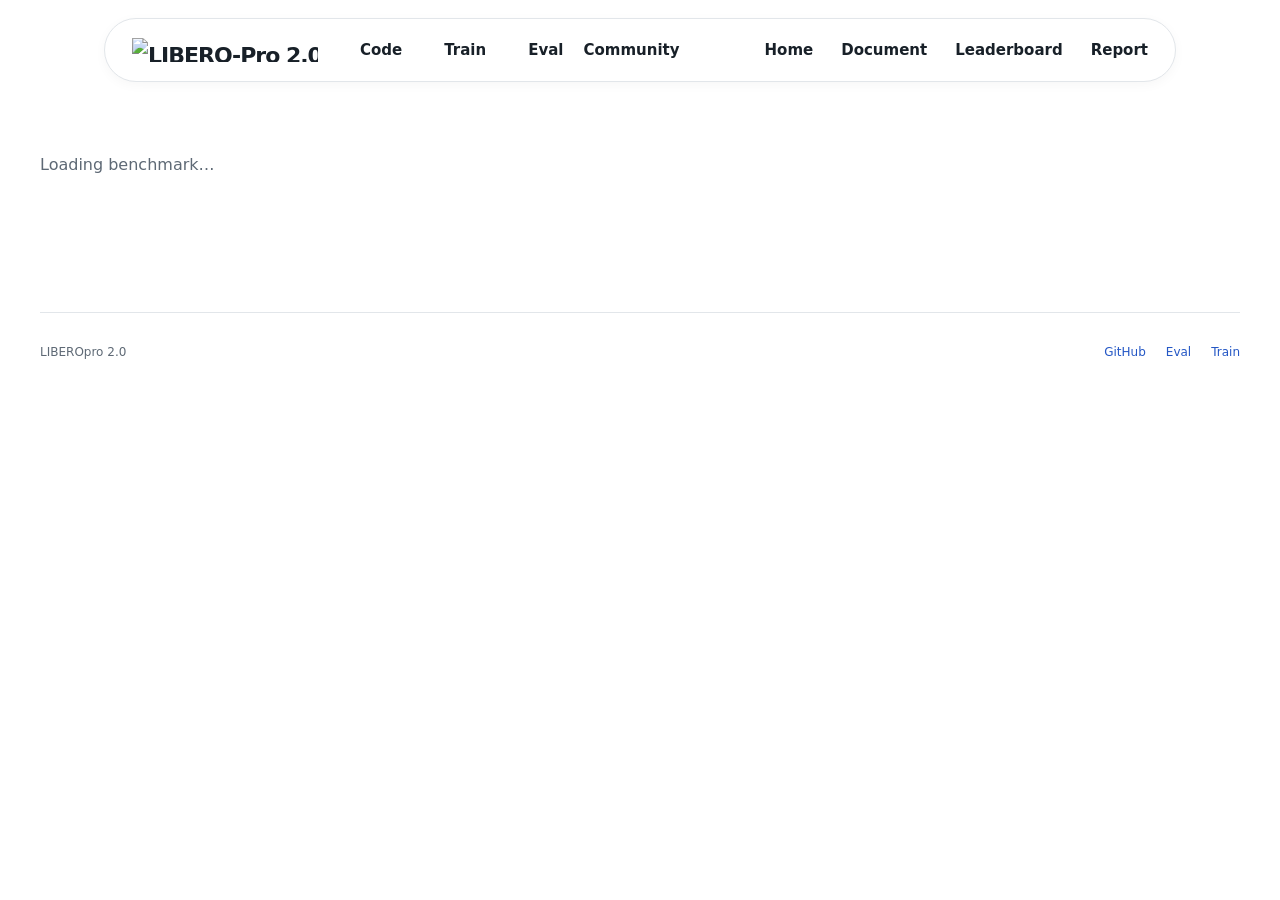
==== docs.html @ 3c661bcd "Document training dataset and download workflow" ====
<!doctype html>
<html lang="en">
<head>
  <meta charset="utf-8">
  <meta name="viewport" content="width=device-width, initial-scale=1">
  <meta name="description" content="LIBERO-Pro documentation: evaluation tasks, training demonstrations, task partitions, perturbation designs, data formats and download resources.">
  <meta name="theme-color" content="#2457c5">
  <link rel="icon" href="assets/favicon.ico" sizes="16x16 32x32 48x48">
  <link rel="icon" href="assets/favicon.svg" type="image/svg+xml" sizes="any">
  <title>Documentation · LIBERO-Pro</title>
  <link rel="preload" href="assets/fonts/lato-regular.woff2" as="font" type="font/woff2" crossorigin>
  <link rel="stylesheet" href="assets/site.css">
  <script type="module" src="assets/app.js"></script>
</head>
<body data-page="docs">
  <a class="skip" href="#content">Skip to content</a>
  <header class="site-header">
    <a class="brand" href="index.html" aria-label="LIBERO-Pro 2.0 home"><img class="brand-wordmark" src="assets/libero-pro-wordmark.svg" width="534" height="68" alt="LIBERO-Pro 2.0"></a>
    <nav class="site-links" aria-label="Project links">
      <a href="https://github.com/LIBERO-Pro-Team/LIBERO-Pro2.0" target="_blank" rel="noopener"><img src="assets/icons/github.svg" width="16" height="16" alt="">Code</a>
      <a href="https://huggingface.co/datasets/zhouxueyang/LIBERO-Pro2.0-Train" target="_blank" rel="noopener"><img src="assets/icons/huggingface.svg" width="16" height="16" alt="">Train</a>
      <a href="https://huggingface.co/datasets/zhouxueyang/LIBERO-Pro2.0-Eval" target="_blank" rel="noopener"><img src="assets/icons/huggingface.svg" width="16" height="16" alt="">Eval</a>
      <a href="community.html">Community</a>
    </nav>
    <button class="menu-button" aria-expanded="false" aria-controls="site-nav">Menu</button>
    <nav class="site-nav" id="site-nav" aria-label="Main navigation">
      <a href="index.html">Home</a><a href="docs.html">Document</a><a href="leaderboard.html">Leaderboard</a><a href="report.html">Report</a>
    </nav>
  </header>
  <div class="container" id="app"><main id="content"><p class="loading" role="status">Loading benchmark…</p></main></div>
  <noscript><p class="noscript">Enable JavaScript to browse the interactive benchmark.</p></noscript>
  <footer class="container footer"><span>LIBEROpro 2.0</span><div class="footer-links" style="display:flex;gap:20px;flex-wrap:wrap"><a href="https://github.com/LIBERO-Pro-Team/LIBERO-Pro2.0">GitHub</a><a href="https://huggingface.co/datasets/zhouxueyang/LIBERO-Pro2.0-Eval">Eval</a><a href="https://huggingface.co/datasets/zhouxueyang/LIBERO-Pro2.0-Train">Train</a></div></footer>
</body>
</html>
---- assets/site.css ----
:root{--font-sans:Lato,ui-sans-serif,system-ui,-apple-system,BlinkMacSystemFont,'Segoe UI',sans-serif;--ink:#182028;--muted:#5e6975;--line:#e2e6ea;--paper:#fff;--wash:#f7f9fb;--blue:#2457c5;--static:#b77b17;--static-bg:#f7efde;--dynamic:#16847c;--dynamic-bg:#e4f3f0;--condition:#315a96;--environment:#337653;--observation:#8c5a9b;--execution:#9b6428;--robot:#a1495e;--language:#247c88}
*{box-sizing:border-box}html{scroll-behavior:smooth;scroll-padding-top:112px}body{margin:0;background:var(--paper);color:var(--ink);font:16px/1.6 var(--font-sans);-webkit-font-smoothing:antialiased}a{color:inherit;text-decoration:none}button,select{font:inherit;color:inherit}button,a,select{-webkit-tap-highlight-color:transparent}button{cursor:pointer}button:disabled{cursor:default}a:hover{color:var(--blue)}:focus-visible{outline:2px solid var(--blue);outline-offset:4px}button:focus:not(:focus-visible),a:focus:not(:focus-visible){outline:none}img{max-width:100%;height:auto}h1,h2,h3,h4,p,figure{margin:0}h1,h2,h3{font-weight:650;line-height:1.2;letter-spacing:-.035em}h1{font-size:46px}h2{font-size:31px}h3{font-size:21px}p{color:var(--muted)}small,.small{font-size:13px}button{border:0;background:none}select{background:white;border:1px solid #c7cfd8;border-radius:5px;padding:6px 28px 6px 10px;max-width:100%}.skip{position:fixed;top:-60px;left:15px;z-index:100;padding:10px;background:white}.skip:focus{top:10px}.site-header{position:sticky;top:18px;z-index:30;width:min(1072px,calc(100% - 48px));height:64px;margin:18px auto 0;padding:0 27px;background:white;border:1px solid var(--line);border-radius:36px;box-shadow:0 3px 12px #18202809;display:flex;align-items:center;justify-content:space-between;gap:20px}.brand{font-size:22px;font-weight:750;letter-spacing:-1px;white-space:nowrap}.brand span{color:var(--blue)}.site-nav{display:flex;height:100%;align-items:center;gap:28px}.site-nav a{height:100%;display:flex;align-items:center;font-size:14px;font-weight:600;position:relative}.site-nav a[aria-current=page]{color:var(--blue)}.site-nav a[aria-current=page]:after{content:'';position:absolute;bottom:11px;left:0;right:0;height:2px;background:var(--blue)}.menu-button{display:none;min-height:44px}.container{width:min(1200px,calc(100% - 64px));margin:auto}.page-head{padding:64px 0 35px;border-bottom:1px solid var(--line);margin-bottom:35px}.page-head p{margin-top:14px;max-width:760px;font-size:17px}.breadcrumb{font-size:13px;display:flex;gap:9px;margin-bottom:20px;color:var(--muted);flex-wrap:wrap}.section{padding:48px 0;border-bottom:1px solid var(--line);scroll-margin-top:110px}.section-head{display:flex;align-items:baseline;justify-content:space-between;gap:20px;margin-bottom:24px}.section-head h2:after{content:'';display:block;width:36px;height:3px;background:var(--blue);margin-top:12px}.section-head p{font-size:14px}.text-link{font-size:14px;color:var(--blue);white-space:nowrap}.intro{max-width:820px;font-size:18px;line-height:1.8}.hero{text-align:center;padding:76px 0 30px}.hero h1{font-size:clamp(48px,6vw,76px);font-weight:750;letter-spacing:-.055em}.hero h1 span{color:var(--blue)}.hero .subtitle{font-size:clamp(22px,2.5vw,30px);color:var(--ink);line-height:1.35;max-width:800px;margin:17px auto 0;letter-spacing:-.025em}.hero .description{max-width:750px;margin:20px auto 0}.actions{display:flex;gap:12px;justify-content:center;flex-wrap:wrap;margin:27px 0}.button{display:inline-flex;align-items:center;justify-content:center;gap:8px;background:var(--blue);color:white;border:1px solid var(--blue);padding:9px 20px;border-radius:6px;font-weight:600;font-size:14px;min-height:44px}.button:hover{background:#1647ab;color:white}.button.secondary{background:white;color:var(--ink);border-color:#ccd3da}.button.secondary:hover{color:var(--blue);border-color:var(--blue)}.hero-figure{margin:20px auto 0;max-width:1120px}.hero-figure img{width:100%;display:block}.caption{font-size:13px;color:var(--muted);margin-top:13px}.news-section{min-height:114px}.news-section h2{font-size:25px}.section-grid{display:grid;grid-template-columns:1fr 1fr;gap:40px}.taxonomy-figure{align-self:center}.taxonomy-figure img{display:block;max-height:540px;margin:auto}.domain-list{border-top:1px solid var(--line);margin-top:20px}.domain-link{padding:16px 0;border-bottom:1px solid var(--line);display:grid;grid-template-columns:1fr auto;gap:4px 18px}.domain-link strong{font-size:17px}.domain-link p{font-size:14px;grid-column:1}.domain-link span{grid-column:2;grid-row:1 / span 2;align-self:center;color:var(--muted);font-size:13px}.domain-name:before{content:'';display:inline-block;width:8px;height:8px;background:var(--domain,var(--blue));margin-right:9px;vertical-align:middle}.task-list{display:grid;grid-template-columns:repeat(2,minmax(0,1fr));gap:0 32px}.base-task{display:flex;align-items:flex-start;gap:15px;padding:20px 0;border-bottom:1px solid var(--line)}.task-index{min-width:33px;color:var(--muted);font-size:13px;padding-top:3px}.base-task h3{font-size:16px;letter-spacing:-.01em;line-height:1.5}.base-task p{font-size:13px;margin-top:4px}.base-task .arrow{margin-left:auto;color:var(--blue)}.mode{font-size:12px;font-weight:600;padding:3px 8px;border-radius:3px;display:inline-block;white-space:nowrap}.mode.static{color:#875c0c;background:var(--static-bg)}.mode.dynamic{color:#126c65;background:var(--dynamic-bg)}.page-layout{display:grid;grid-template-columns:145px minmax(0,1fr);gap:30px}.page-layout main{min-width:0}.toc{position:sticky;top:116px;align-self:start;font-size:13px;padding-top:38px}.toc p{font-size:11px;text-transform:uppercase;letter-spacing:.09em;color:var(--muted);margin-bottom:12px}.toc a{display:block;border-left:2px solid var(--line);padding:7px 12px;color:var(--muted)}.toc a.active{border-color:var(--blue);color:var(--blue);font-weight:600}.toc-mobile{display:none}.chart-grid{display:grid;grid-template-columns:1fr 1fr;gap:34px}.chart-panel{min-width:0}.chart-panel h3{display:flex;align-items:center;gap:10px;margin-bottom:6px}.chart-panel .caption{margin:0 0 20px}.chart-axis{display:flex;justify-content:space-between;margin:0 45px 8px 145px;font-size:10px;color:var(--muted)}.bar-row{display:grid;grid-template-columns:145px 1fr 45px;align-items:center;gap:0;min-height:36px;font-size:12px}.bar-row:hover{background:var(--wash)}.bar-name{display:flex;gap:7px;align-items:center;white-space:nowrap;font-weight:500}.logo{width:28px;height:28px;object-fit:contain;flex:none;background:white;border-radius:4px;padding:2px}.logo.large{width:58px;height:58px;padding:4px}.bar-name .logo{width:22px;height:22px}.bar-track{height:13px;border-right:1px solid #d5dbe2;border-left:1px solid #d5dbe2;background:repeating-linear-gradient(to right,transparent 0,transparent calc(25% - 1px),#e7ebef calc(25% - 1px),#e7ebef 25%);position:relative}.bar-fill{height:100%;display:block;background:var(--bar,var(--blue));border-radius:0 2px 2px 0}.bar-value{text-align:right;font-variant-numeric:tabular-nums;font-weight:600}.chart-panel.static{--bar:#c99742}.chart-panel.dynamic{--bar:#269d92}.legend{display:flex;gap:20px;color:var(--muted);font-size:13px;align-items:center;flex-wrap:wrap;margin-top:20px}.legend span:before{content:'';width:9px;height:9px;display:inline-block;background:var(--bar);margin-right:7px}.controls{display:flex;gap:25px;align-items:center;justify-content:space-between;flex-wrap:wrap;margin:22px 0}.tabs{display:flex;gap:20px;border-bottom:1px solid var(--line)}.tab{display:inline-flex;align-items:center;gap:8px;min-height:42px;padding:7px 0;border-bottom:2px solid transparent;font-size:14px;font-weight:600;color:var(--muted)}.tab[aria-pressed=true],.tab.active{color:var(--blue);border-bottom-color:var(--blue)}.control{display:flex;align-items:center;gap:9px;font-size:13px}.controls .tabs{border:0}.table-scroll{overflow:auto;max-width:100%;border-top:1px solid #b9c3ce;border-bottom:1px solid #b9c3ce}.leaderboard-table{width:100%;border-collapse:collapse;white-space:nowrap;font-size:12px}.leaderboard-table th{text-align:right;font-weight:600;background:#f7f9fb;padding:13px 9px;vertical-align:bottom;border-bottom:1px solid #cdd5de}.leaderboard-table th:first-child,.leaderboard-table th:nth-child(2){text-align:left}.leaderboard-table th small{display:block;font-size:9px;color:var(--muted);font-weight:400;max-width:88px;white-space:normal;line-height:1.4;margin-top:5px}.leaderboard-table th button{padding:0;font-size:inherit;font-weight:inherit;min-height:28px}.leaderboard-table td{padding:10px 9px;border-bottom:1px solid var(--line);text-align:right;font-variant-numeric:tabular-nums}.leaderboard-table td:first-child{width:25px;color:var(--muted)}.leaderboard-table tbody tr{cursor:pointer}.leaderboard-table tbody tr:hover{background:#f0f5fc}.leaderboard-table .model-cell{position:sticky;left:0;background:white;text-align:left;min-width:175px;box-shadow:1px 0 0 var(--line)}.leaderboard-table tbody tr:hover .model-cell{background:#f0f5fc}.model-link{display:flex;align-items:center;gap:8px;font-weight:600}.type-tag{font-size:10px;font-weight:500;padding:3px 6px;border-radius:3px;display:inline-block;background:#e7eefb;color:#2f5899}.type-tag.wam{background:#e6f3ed;color:#256c4b}.type-tag.robust{background:#f1eaf7;color:#75479a}.score-cell a{display:block;padding:5px 6px;border-radius:3px;background:rgba(34,115,111,var(--heat,0));color:#194742;min-width:45px}.average{font-weight:700;font-size:14px}.delta{color:#a64537}.table-note{font-size:12px;line-height:1.7;margin-top:16px;max-width:900px}.count-label{font-size:12px;color:var(--muted)}.mode-guide{display:grid;grid-template-columns:1fr 1fr;gap:35px}.mode-guide h3{margin:12px 0}.mode-guide p{font-size:15px}.domain-filter{display:flex;flex-wrap:wrap;gap:4px 19px;border-bottom:1px solid var(--line);margin-bottom:25px}.domain-filter a{padding:9px 0;font-size:13px;border-bottom:2px solid transparent;color:var(--muted)}.domain-filter a.active{border-color:var(--blue);color:var(--blue);font-weight:600}.catalogue-grid{display:grid;grid-template-columns:repeat(2,minmax(0,1fr));gap:28px}.perturbation-card{min-width:0;padding-bottom:22px;border-bottom:1px solid var(--line)}.perturbation-card img{display:block;width:100%;aspect-ratio:1760/510;object-fit:contain;background:#f7f8fa;border-radius:4px;margin-bottom:13px}.perturbation-card h3{font-size:17px;line-height:1.4;display:flex;gap:10px}.perturbation-card .id{font-size:12px;color:var(--muted);font-weight:400;min-width:28px;padding-top:3px}.perturbation-card p{font-size:13px;margin-top:8px}.card-meta{display:flex;justify-content:space-between;gap:8px;margin-top:12px;font-size:12px;color:var(--muted)}.detail-head .model-title{display:flex;align-items:center;gap:18px}.detail-head h1{font-size:38px}.detail-meta{display:flex;align-items:center;gap:14px;margin-top:18px;flex-wrap:wrap}.score-summary{display:flex;gap:34px;margin:26px 0 5px;flex-wrap:wrap}.score-summary dt{font-size:12px;color:var(--muted)}.score-summary dd{font-size:28px;margin:0;line-height:1.4;font-weight:600;font-variant-numeric:tabular-nums}.detail-layout{display:grid;grid-template-columns:245px minmax(0,1fr);gap:34px;align-items:start}.catalogue-nav{position:sticky;top:110px;max-height:calc(100vh - 135px);overflow:auto;border-right:1px solid var(--line);padding:0 18px 10px 0}.catalogue-nav .tabs{position:sticky;top:0;background:white;z-index:1}.nav-group h3{font-size:11px;text-transform:uppercase;letter-spacing:.05em;color:var(--muted);margin:22px 0 6px}.nav-item{display:flex;gap:8px;align-items:baseline;padding:8px;font-size:12px;line-height:1.4;border-radius:4px}.nav-item span{font-size:10px;color:var(--muted);min-width:24px}.nav-item.active{background:#edf3ff;color:var(--blue);font-weight:600}.rollout-content{min-width:0}.rollout-title{display:flex;justify-content:space-between;gap:20px;margin:24px 0 20px;align-items:start}.rollout-title h2{font-size:27px;margin-top:12px}.rollout-title p{font-size:14px;max-width:650px;margin-top:11px}.direction-score{font-size:32px;line-height:1.2;text-align:right;white-space:nowrap;font-variant-numeric:tabular-nums}.direction-score small{font-size:11px;color:var(--muted);display:block;margin-top:5px}.mechanism-image{margin:20px 0 26px}.mechanism-image img{width:100%;display:block}.mechanism-image figcaption{font-size:12px;color:var(--muted);margin-top:8px}.rollout-grid{display:grid;grid-template-columns:repeat(4,minmax(0,1fr));gap:18px 14px}.rollout-slot{min-width:0}.media-placeholder{aspect-ratio:4/3;display:flex;align-items:center;justify-content:center;flex-direction:column;background:#f2f4f6;color:#7b8691;gap:7px;border:1px solid #e2e6ea;border-radius:5px}.media-placeholder svg{width:24px;height:24px;opacity:.6}.media-placeholder span{font-size:11px}.rollout-slot h4{font-size:12px;margin:9px 0 4px;font-weight:600;line-height:1.45}.rollout-slot .slot-meta{display:flex;justify-content:space-between;gap:5px;font-size:11px;color:var(--muted)}.rollout-slot .slot-rate{font-weight:600;font-variant-numeric:tabular-nums;color:var(--ink)}.rollout-slot video,.rollout-slot .rollout-media{display:block;width:100%;aspect-ratio:4/3;object-fit:contain;background:#f2f4f6}.category-scores{display:grid;grid-template-columns:repeat(6,minmax(0,1fr));gap:15px;margin:25px 0}.category-score{border-bottom:1px solid var(--line);padding:8px 0 13px}.category-score strong{display:block;font-size:20px;margin:5px 0 8px;font-variant-numeric:tabular-nums}.category-score .name{font-size:11px}.mini-track{height:4px;background:#edf0f3;display:block}.mini-track i{height:4px;display:block;background:var(--domain)}.category-score.selected{border-bottom-color:var(--blue)}.selected-model{margin:0 0 18px;display:flex;align-items:center;justify-content:space-between;gap:14px;flex-wrap:wrap}.selected-model label{font-size:13px;color:var(--muted)}.task-detail-grid{display:grid;grid-template-columns:repeat(3,minmax(0,1fr));gap:25px}.task-detail-grid .rollout-slot{border-bottom:1px solid var(--line);padding-bottom:20px}.reading{max-width:820px}.reading h3{margin:26px 0 12px}.reading p{margin:12px 0}.reading a{color:var(--blue);text-decoration:underline;text-underline-offset:3px}.reading ul{padding-left:21px;color:var(--muted)}.reading code{font:13px Consolas,monospace;background:#f3f5f7;padding:2px 4px}.reading table{width:100%;border-collapse:collapse;font-size:14px;margin-top:20px}.reading td,.reading th{text-align:left;padding:10px;border-bottom:1px solid var(--line)}.empty-section{min-height:150px;padding:28px 0;color:var(--muted)}.footer{margin:64px auto 0;padding:30px 0;color:var(--muted);font-size:12px;border-top:1px solid var(--line);display:flex;justify-content:space-between;gap:20px;flex-wrap:wrap}.footer a{color:var(--blue)}.error{padding:40px;border:1px solid var(--line);margin:50px 0}.noscript{padding:20px;text-align:center}.loading{padding:70px 0;color:var(--muted)}
@media(min-width:1500px){.container{width:min(1370px,calc(100% - 90px))}.page-layout{grid-template-columns:155px minmax(0,1fr);gap:40px}.bar-row{grid-template-columns:158px 1fr 45px}.chart-axis{margin-left:158px}.leaderboard-table{font-size:13px}.leaderboard-table th,.leaderboard-table td{padding-left:11px;padding-right:11px}}
@media(max-width:1100px){.page-layout{display:block}.toc{display:none}.toc-mobile{display:block;margin:30px 0 0;font-size:13px}.toc-mobile summary{cursor:pointer;padding:9px 0}.toc-mobile nav{display:flex;gap:15px;flex-wrap:wrap;padding:10px 0}.detail-layout{grid-template-columns:210px minmax(0,1fr);gap:24px}.rollout-grid{grid-template-columns:repeat(2,minmax(0,1fr))}.category-scores{grid-template-columns:repeat(3,minmax(0,1fr))}.task-detail-grid{grid-template-columns:repeat(2,minmax(0,1fr))}}
@media(max-width:760px){html{scroll-padding-top:95px}.container{width:calc(100% - 36px)}.site-header{width:calc(100% - 28px);top:10px;margin-top:10px;height:58px;padding:0 20px}.brand{font-size:20px}.menu-button{display:block;font-size:13px}.site-nav{display:none;position:absolute;top:66px;left:0;right:0;height:auto;padding:14px 22px;box-shadow:0 4px 15px #18202810;background:white;border:1px solid var(--line);border-radius:12px;gap:0;flex-direction:column;align-items:stretch}.site-nav.open{display:flex}.site-nav a{height:44px}.site-nav a[aria-current=page]:after{bottom:4px;width:25px}.hero{padding-top:50px}.hero .description{font-size:14px}.hero-figure{margin:20px -5px 0}.page-head{padding-top:40px;margin-bottom:22px}.page-head h1{font-size:36px}.page-head p{font-size:15px}.section{padding:34px 0}.section-head{align-items:flex-start;gap:14px;flex-wrap:wrap}.section-head h2{font-size:27px}.section-grid,.chart-grid,.mode-guide{grid-template-columns:1fr;gap:32px}.task-list,.catalogue-grid{grid-template-columns:1fr}.chart-axis{margin-left:145px}.bar-row{grid-template-columns:145px 1fr 43px;min-height:39px}.controls{gap:14px}.controls .tab,.domain-filter a{min-height:44px}.tabs{gap:20px}.section-head .text-link{font-size:13px}.detail-head h1{font-size:31px}.detail-layout{display:block}.catalogue-nav{position:static;max-height:230px;border:1px solid var(--line);border-radius:5px;margin-bottom:26px;padding:0 12px 12px}.nav-group{display:inline}.nav-group h3{margin-top:14px}.nav-item{min-height:36px}.rollout-title{gap:12px}.rollout-title h2{font-size:24px}.direction-score{font-size:25px}.score-summary{gap:23px}.score-summary dd{font-size:25px}.category-scores{gap:12px}.category-score .name{font-size:11px}.task-detail-grid{gap:20px 14px}.rollout-slot h4{font-size:12px}.selected-model select{max-width:230px;min-height:40px}.footer{margin-top:40px}.intro{font-size:16px}.mechanism-image{margin-left:-5px;margin-right:-5px}.leaderboard-table th button{min-height:35px}.table-scroll{border-radius:0}.logo{width:28px;height:28px}}
html{scroll-behavior:auto}.section{scroll-margin-top:0}.news-section{padding:25px 0}.news-section .section-head{margin-bottom:8px}.reading .table-scroll{margin-top:20px}.reading .table-scroll table{min-width:570px;margin-top:0}.reading .table-scroll td{white-space:normal}.leaderboard-table .score-cell a:focus-visible{outline-offset:1px}
.leaderboard-table thead th{vertical-align:middle;white-space:nowrap}
.leaderboard-table thead th[aria-sort]{background:rgba(34,115,111,.2);color:#194742}
.perturbation-table{--rank-width:36px;--model-width:184px;table-layout:fixed;width:max-content;min-width:100%;border-collapse:separate;border-spacing:0}
.perturbation-table th,.perturbation-table td{box-sizing:border-box}
.perturbation-table .rank-column{position:sticky;left:0;width:var(--rank-width);min-width:var(--rank-width);max-width:var(--rank-width);background:white;z-index:2;text-align:center}
.perturbation-table .model-column{position:sticky;left:var(--rank-width);width:var(--model-width);min-width:var(--model-width);max-width:var(--model-width);background:white;z-index:2;box-shadow:1px 0 0 var(--line)}
.perturbation-table thead .rank-column,.perturbation-table thead .model-column{background:#f7f9fb;z-index:3;text-align:left}
.perturbation-table tbody tr:hover .rank-column{background:#f0f5fc}
.perturbation-table th button{min-height:40px;min-width:54px;width:100%}
.perturbation-table .score-cell{min-width:82px}
.perturbation-table .score-cell a{padding:9px 7px;min-height:36px;background:rgba(66,133,205,var(--heat,0));color:#214e7a}
.perturbation-table thead th[aria-sort]{background:rgba(66,133,205,.2);color:#214e7a}
.perturbation-table .model-link{min-height:36px}
.perturbation-table tbody td,.perturbation-table tbody th{padding-top:8px;padding-bottom:8px}
@media(max-width:760px){
  .perturbation-table{--rank-width:30px;--model-width:166px}
  .perturbation-table .model-column{padding-left:6px;padding-right:6px}
  .perturbation-table .model-link{gap:6px;font-size:11px;min-height:44px}
  .perturbation-table .logo{width:24px;height:24px}
  .perturbation-table .score-cell a,.perturbation-table th button{min-height:44px}
}
/* Route announcements focus non-interactive content without framing the heading. */
#content[tabindex="-1"]:focus,#content h1[tabindex="-1"]:focus{outline:none}
.sr-only{position:absolute;width:1px;height:1px;margin:-1px;padding:0;overflow:hidden;clip-path:inset(50%);white-space:nowrap;border:0}

/* Model comparison: shared scale, direct selection, and a readable hover card. */
.capability-chart{min-width:0}
.capability-selection-head{display:flex;align-items:center;justify-content:space-between;gap:16px;margin-bottom:12px;font-size:13px;font-weight:600}
.capability-count{margin-left:8px;font-size:12px;font-weight:400;color:var(--muted);font-variant-numeric:tabular-nums}
.capability-selection-head>div{display:flex;gap:8px}
.capability-selection-head button{min-height:36px;padding:6px 12px;border:1px solid #8d9aaa;border-radius:6px;background:white;font:inherit;font-weight:400;color:var(--ink);cursor:pointer;white-space:nowrap}
.capability-selection-head button:hover{border-color:var(--blue);background:var(--wash);color:var(--blue)}
.capability-selection-head button:active{background:#e6edf7}
.capability-models{display:flex;flex-wrap:wrap;gap:8px;margin-bottom:28px}
.model-chip{display:inline-flex;align-items:center;gap:8px;min-height:40px;padding:5px 12px 5px 7px;border:1px solid #dce2e8;border-radius:30px;background:#fff;color:#495664;font:600 12px var(--font-sans);cursor:pointer;transition:background .15s,border-color .15s}
.model-chip img,.capability-preview-head>img{width:26px;height:26px;object-fit:contain;background:white;border-radius:50%;padding:3px}
.model-chip .chip-check{width:13px;color:#7b8691;font-size:14px;text-align:center}
.model-chip[aria-pressed="true"]{color:color-mix(in srgb,var(--series) 85%,black);border-color:var(--series);background:color-mix(in srgb,var(--series) 8%,white)}
.model-chip[aria-pressed="true"] .chip-check{color:var(--series)}
.model-chip:hover{border-color:var(--series);background:color-mix(in srgb,var(--series) 5%,white)}
.model-chip:focus-visible{outline:2px solid var(--series);outline-offset:3px}
.capability-plot-head{display:flex;justify-content:space-between;font-size:12px;color:var(--muted);margin-bottom:4px}
.capability-plot-head>span:first-child{color:var(--ink);font-weight:600}
.capability-plot{position:relative;isolation:isolate}
.capability-svg{display:block;overflow:visible;max-width:100%;font-family:var(--font-sans)}
.capability-grid line{stroke:#dfe5eb;stroke-dasharray:3 5;stroke-width:1}
.capability-grid text{fill:#677483;font-size:12px}
.capability-grid .capability-axis{font-size:14px;font-weight:600;fill:#293744}
.capability-series{color:var(--series);cursor:pointer;transition:opacity .14s;outline:none}
.capability-series[hidden],.capability-chart [hidden]{display:none}
.capability-series.muted{opacity:.16}
.capability-series.highlighted{opacity:1}
.capability-line{stroke:var(--series);stroke-width:2.4;fill:none;stroke-linecap:round;stroke-linejoin:round;pointer-events:none}
.capability-hit{stroke:transparent;stroke-width:32;fill:none;stroke-linecap:round;stroke-linejoin:round;pointer-events:stroke;vector-effect:non-scaling-stroke}
.capability-point{fill:#fff;stroke:var(--series);stroke-width:2.4;pointer-events:none}
.capability-series.highlighted .capability-line,.capability-series:focus-visible .capability-line{stroke-width:3.5}
.capability-series:focus-visible .capability-point{stroke-width:4;stroke-dasharray:2 2}
.capability-value{font-size:13px;font-weight:700;fill:var(--series);stroke:#fff;stroke-width:5;paint-order:stroke;opacity:0;pointer-events:none}
.capability-series.highlighted .capability-value,.capability-series:focus-visible .capability-value{opacity:1}
.capability-connector{stroke:var(--series);stroke-width:1;fill:none;opacity:.5}
.capability-end-label text{font-size:12px;fill:color-mix(in srgb,var(--series) 85%,black);font-weight:600}
.capability-end-label{pointer-events:bounding-box}
.capability-foot{border-top:1px solid var(--line);padding-top:14px;font-size:12px;color:var(--muted)}
.capability-foot a{color:var(--blue)}
.capability-data summary{cursor:pointer;width:fit-content;padding:6px 0;color:var(--ink)}
.capability-data table{width:100%;border-collapse:collapse;font-size:12px}
.capability-data td,.capability-data th{padding:10px 12px;border-bottom:1px solid var(--line);text-align:right;font-variant-numeric:tabular-nums;white-space:nowrap}
.capability-data th:first-child{text-align:left}
.capability-data thead th{font-weight:600;background:#f8fafc}
.capability-data .table-scroll{margin-top:10px}

body[data-page=leaderboard] .page-head p{max-width:none}

/* Keep all Leaderboard tables dense without shrinking the score text. */
body[data-page=leaderboard] #perturbation-rankings{border-bottom:0}
body[data-page=leaderboard] .leaderboard-table{font-size:12px;line-height:1.4}
body[data-page=leaderboard] .leaderboard-table th,
body[data-page=leaderboard] .leaderboard-table td{height:40px;padding:3px 6px;vertical-align:middle}
body[data-page=leaderboard] .leaderboard-table thead th{padding:4px 6px}
body[data-page=leaderboard] .leaderboard-table th button{min-height:30px;min-width:28px}
body[data-page=leaderboard] .leaderboard-table .model-cell{min-width:164px}
body[data-page=leaderboard] .leaderboard-table .model-link{min-height:32px;gap:6px;font-size:12px}
body[data-page=leaderboard] .leaderboard-table .logo{width:22px;height:22px;padding:1px}
body[data-page=leaderboard] .leaderboard-table .type-tag{padding:2px 5px;line-height:1.4}
body[data-page=leaderboard] .leaderboard-table .average{font-size:12px}
body[data-page=leaderboard] .leaderboard-table .score-cell a{display:flex;align-items:center;justify-content:flex-end;min-height:28px;min-width:44px;padding:4px 6px}
body[data-page=leaderboard] .leaderboard-table td:last-child>a{display:inline-flex;align-items:center;justify-content:center;min-width:28px;min-height:28px}
body[data-page=leaderboard] .perturbation-table{--rank-width:30px;--model-width:164px}
body[data-page=leaderboard] .perturbation-table .score-cell{min-width:64px}
body[data-page=leaderboard] .perturbation-table th button{min-width:50px}
body[data-page=leaderboard] .capability-data td,
body[data-page=leaderboard] .capability-data th{height:32px;padding:4px 8px;line-height:1.4}
body[data-page=leaderboard] .capability-data th a{display:inline-flex;align-items:center;min-height:24px}
@media(max-width:760px),(pointer:coarse){
  body[data-page=leaderboard] .leaderboard-table th,
  body[data-page=leaderboard] .leaderboard-table td{height:48px;padding-top:1px;padding-bottom:1px}
  body[data-page=leaderboard] .leaderboard-table .model-link,
  body[data-page=leaderboard] .leaderboard-table .score-cell a,
  body[data-page=leaderboard] .leaderboard-table th button,
  body[data-page=leaderboard] .leaderboard-table td:last-child>a,
  body[data-page=leaderboard] .capability-data th a{min-height:44px}
  body[data-page=leaderboard] .leaderboard-table td:last-child>a{min-width:44px}
  body[data-page=leaderboard] .capability-data td,
  body[data-page=leaderboard] .capability-data th{padding-top:1px;padding-bottom:1px}
}
.capability-empty{position:absolute;left:15%;right:15%;top:46%;text-align:center;background:#fff;padding:12px;color:var(--muted);font-size:14px;pointer-events:none}
.capability-preview{position:absolute;z-index:5;width:316px;max-width:calc(100% - 16px);padding:16px;background:#fff;border:1px solid #d5dde6;border-radius:8px;box-shadow:0 8px 28px #1b304322;color:var(--ink);font-size:12px;line-height:1.55;pointer-events:none}
.capability-preview-head{display:flex;align-items:center;gap:9px}
.capability-preview-head>img{width:34px;height:34px;border-radius:5px;border:1px solid #edf0f3}
.capability-preview-head>div{flex:1;min-width:0}
.capability-preview-head strong{display:block;font-size:14px}
.capability-preview-head span{display:block;font-size:11px;color:var(--muted)}
.capability-preview p{font-size:12px;line-height:1.6;margin:12px 0;color:#506070}
.capability-preview dl{display:grid;grid-template-columns:repeat(2,1fr);gap:8px;margin:0;padding:10px 0;border-top:1px solid var(--line);border-bottom:1px solid var(--line)}
.capability-preview dt{color:var(--muted);font-size:11px}
.capability-preview dd{margin:2px 0 0;font-size:18px;font-weight:600;font-variant-numeric:tabular-nums;color:var(--ink)}
@media(max-width:760px){
  .model-chip{min-height:44px;font-size:12px;padding-right:10px;gap:6px}
  .capability-selection-head button{min-height:44px}
  .capability-models{gap:8px;margin-bottom:24px}
  .capability-selection-head{margin-bottom:4px}
  .capability-preview{position:relative;left:auto!important;top:auto!important;width:100%;max-width:100%;box-shadow:none;margin:8px 0 12px}
  .capability-preview p{font-size:13px}
  .capability-empty{left:9%;right:9%;font-size:13px}
  .capability-data summary{min-height:44px;padding-top:12px}
}
@media(prefers-reduced-motion:reduce){.capability-series,.model-chip{transition:none}}
@media(max-width:760px){.rollout-title{flex-direction:column}.direction-score{text-align:left}.direction-score small{display:inline-block;margin-left:9px}.score-summary{gap:20px}.bar-name{font-size:11px}.catalogue-nav .tabs{padding-top:6px}}
@media(prefers-reduced-motion:reduce){html{scroll-behavior:auto}}

/* Home previews: compact tasks and readable top-ten model comparisons. */
.home-evaluation-tasks{padding:32px 0}
.home-evaluation-tasks .section-head{margin-bottom:14px}
.home-evaluation-tasks .base-task{align-items:center;gap:12px;min-height:48px;padding:11px 0}
.home-evaluation-tasks .task-index{flex:0 0 66px;white-space:nowrap;padding-top:0}
.home-evaluation-tasks .base-task>div{min-width:0}
.home-evaluation-tasks .base-task h3{font-size:15px;line-height:1.4}
.home-leaderboard{--chart-label-width:180px}
.home-leaderboard .bar-row{grid-template-columns:var(--chart-label-width) minmax(0,1fr) 45px;min-height:42px}
.home-leaderboard .chart-axis{margin-left:var(--chart-label-width)}
.home-leaderboard .bar-name{font-size:14px;gap:9px}
.home-leaderboard .bar-name .logo{width:30px;height:30px;flex:none}
@media(max-width:1000px){.home-leaderboard .chart-grid{grid-template-columns:1fr}}
@media(max-width:760px){
  .home-evaluation-tasks{padding:26px 0}
  .home-evaluation-tasks .base-task{gap:9px}
  .home-leaderboard{--chart-label-width:166px}
  .home-leaderboard .bar-row{min-height:44px}
  .home-leaderboard .bar-name{font-size:13px;gap:7px}
  .home-leaderboard .bar-name .logo{width:28px;height:28px}
}
@media(max-width:360px){.home-leaderboard .chart-axis span:nth-child(2),.home-leaderboard .chart-axis span:nth-child(4){display:none}}

/* Home: a controlled slideshow and browsable paper-example strips. */
.sr-only{position:absolute;width:1px;height:1px;padding:0;margin:-1px;overflow:hidden;clip-path:inset(50%);white-space:nowrap;border:0}
.home-showcase{margin:36px 0 20px}
.showcase-stage{display:grid;overflow:hidden;border-radius:24px;background:#f5f7fa;border:1px solid var(--line)}
.showcase-slide{grid-area:1/1;display:grid;grid-template-columns:.85fr 1.15fr;gap:24px;align-items:center;padding:40px;min-height:490px;opacity:0;visibility:hidden;transform:translateX(22px);transition:opacity .45s ease,transform .45s ease,visibility .45s;pointer-events:none}
.showcase-slide.is-active{opacity:1;visibility:visible;transform:translateX(0);pointer-events:auto}
.showcase-static{--slide-ink:#49351c;--slide-muted:#55412c;--slide-accent:#95621b;background:linear-gradient(120deg,#fff1d4 0%,#f4d7a3 52%,#dfa97c 100%)}
.showcase-dynamic{--slide-ink:#193e38;--slide-muted:#254940;--slide-accent:#257567;background:linear-gradient(120deg,#e4f4dc 0%,#bcded0 52%,#80bcb5 100%)}
.showcase-static .showcase-copy,.showcase-dynamic .showcase-copy{color:var(--slide-ink)}
.showcase-static .showcase-copy .showcase-subtitle,.showcase-dynamic .showcase-copy .showcase-subtitle{color:var(--slide-ink)}
.showcase-static .showcase-copy>p:not(.showcase-subtitle),.showcase-dynamic .showcase-copy>p:not(.showcase-subtitle){color:var(--slide-muted)}
.showcase-static .button.secondary,.showcase-dynamic .button.secondary{color:var(--slide-ink);border-color:var(--slide-accent);background:#fffdf7}
.showcase-static .button.secondary:hover,.showcase-dynamic .button.secondary:hover{color:white;background:var(--slide-accent)}
.showcase-copy{max-width:470px}
.showcase-copy h1{font-size:clamp(40px,4.7vw,64px);letter-spacing:-.055em;white-space:nowrap}
.showcase-copy h2{font-size:clamp(34px,4.1vw,53px);line-height:1.08;margin-top:16px}
.showcase-copy .showcase-subtitle{font-size:23px;line-height:1.35;color:var(--ink);letter-spacing:-.025em;margin:18px 0}
.showcase-copy>p:not(.showcase-subtitle){font-size:15px;line-height:1.7}
.showcase-copy .button{margin-top:24px}
.showcase-slide:first-child{position:relative;display:block;padding:0;min-height:500px;overflow:hidden;background:#1d3445}
.showcase-slide:first-child .showcase-collage{position:absolute;inset:0;margin:0}
.showcase-slide:first-child .showcase-copy{position:relative;z-index:5;display:flex;flex-direction:column;justify-content:center;min-height:500px;max-width:none;padding:64px 46px;color:white;text-shadow:0 2px 9px rgba(4,19,30,.28)}
.showcase-slide:first-child .showcase-subtitle{white-space:nowrap}
.showcase-slide:first-child .showcase-copy .showcase-subtitle,.showcase-slide:first-child .showcase-copy>p:not(.showcase-subtitle){color:white}
.showcase-slide:first-child .showcase-copy .button{align-self:flex-start;background:white;border-color:white;color:#19364a;text-shadow:none}
.showcase-slide:first-child .showcase-copy .button:hover{background:#eaf1f5;color:#19364a}
.showcase-collage{position:relative;min-height:380px;margin:0}
.collage-canvas{position:absolute;inset:0;overflow:hidden;background:#dfe8ec}
.collage-card{position:absolute;overflow:hidden;background:#f6f8f9;border:5px solid rgba(255,255,255,.92);box-shadow:0 12px 28px rgba(12,33,49,.22);transform:rotate(var(--rotation,0deg));}
.collage-card img{display:block;width:100%;height:100%;object-fit:cover}
.collage-card:nth-child(1){inset:4% 48% 56% 2%;--rotation:-4deg}
.collage-card:nth-child(2){inset:2% 2% 60% 51%;--rotation:3deg}
.collage-card:nth-child(3){inset:43% 52% 5% 4%;--rotation:2deg}
.collage-card:nth-child(4){inset:39% 3% 10% 53%;--rotation:-3deg}
.collage-card:nth-child(5){inset:21% 27% 34% 28%;z-index:2;--rotation:-1deg}
.collage-card:nth-child(6){inset:62% 29% 1% 30%;z-index:3;--rotation:2deg}
.collage-tint{position:absolute;inset:0;z-index:4;background:linear-gradient(90deg,rgba(13,32,48,.94) 0%,rgba(18,57,76,.7) 27%,rgba(32,112,131,.17) 59%,rgba(227,132,75,.16) 100%),linear-gradient(180deg,rgba(9,36,53,.06),rgba(9,36,53,.37));pointer-events:none}
.collage-canvas figcaption{position:absolute;right:31px;bottom:24px;z-index:4;display:flex;flex-direction:column;align-items:flex-end;color:white;text-shadow:0 2px 10px rgba(0,0,0,.35)}
.collage-canvas figcaption span{font-size:18px;font-weight:700;letter-spacing:-.02em}
.collage-canvas figcaption small{font-size:11px;margin-top:4px;letter-spacing:.08em;text-transform:uppercase;color:rgba(255,255,255,.8)}
.paper-overview figure{margin:0 auto;max-width:1080px}
.paper-overview figure img{display:block;width:100%;height:auto;background:white;border:1px solid var(--line);border-radius:10px}
.paper-overview .caption{max-width:780px;margin:16px auto 0;text-align:center}
.home-film{padding:0 0 48px;scroll-margin-top:112px}
.home-film figure{position:relative;width:min(1080px,100%);margin:0 auto}
.home-film video{display:block;width:100%;height:auto;aspect-ratio:16/9;object-fit:contain;background:#0c1317;border:1px solid var(--line);border-radius:10px}
.home-film-play{position:absolute;inset:0 0 48px;display:flex;align-items:center;justify-content:center;border-radius:10px 10px 0 0;padding:0;color:white;cursor:pointer}
.home-film-play[hidden]{display:none}
.home-film-play>span{display:grid;place-items:center;width:64px;height:64px;transform:translateY(24px);border-radius:50%;border:1px solid #ffffff8c;background:#0c1317b3;transition:background .15s}
.home-film-play:hover>span,.home-film-play:focus-visible>span{background:#0c1317e6}
.home-film-play svg{width:32px;height:32px;margin-left:2px}
@media(max-width:540px){.home-film-play>span{width:48px;height:48px}.home-film-play svg{width:26px;height:26px}}
@media(prefers-reduced-motion:reduce){.home-film-play>span{transition:none}}
.home-centered>.section-head{justify-content:center;text-align:center}
.home-centered>.section-head h2:after{margin-left:auto;margin-right:auto}
.home-section-intro{max-width:700px;margin:0 auto 30px;text-align:center}
.home-domains{display:grid;grid-template-columns:minmax(0,1fr) minmax(0,1.9fr) minmax(0,1fr);gap:30px;align-items:center;max-width:1200px;margin:0 auto}
.home-domain-column{display:grid;gap:8px;min-width:0}
.home-domain{display:block;padding:19px 0;border-bottom:1px solid var(--line)}
.home-domain h3{font-size:21px;letter-spacing:-.02em}
.home-domain p{font-size:16px;line-height:1.65;margin:10px 0}
.home-domain>span{font-size:14px;color:var(--muted)}
.home-domain:hover h3,.home-domain:hover>span{color:var(--blue)}
.home-domain-left{text-align:right}
.home-taxonomy{min-width:0;text-align:center}
.home-taxonomy img{display:block;width:100%;height:auto}
.home-taxonomy .caption{font-size:12px}
.taxonomy-stage{position:relative;aspect-ratio:1}
.taxonomy-ring{display:block;width:100%;height:auto;overflow:visible}
.taxonomy-hit{fill:transparent;pointer-events:all}
.taxonomy-lift{transition:transform 260ms cubic-bezier(.2,.7,.2,1),filter 260ms ease;transform:translate(0,0)}
.taxonomy-slice.is-active .taxonomy-lift{transform:translate(var(--lift-x),var(--lift-y));filter:drop-shadow(0 5px 4px #18202824)}
.taxonomy-task.is-active .taxonomy-lift{opacity:0}
.taxonomy-preview{visibility:hidden}
.taxonomy-preview.is-active{visibility:visible}
.taxonomy-ring text{text-anchor:middle;dominant-baseline:central;font-family:var(--font-sans);pointer-events:none}
.taxonomy-mode{outline:none}
.taxonomy-mode.static path{fill:#dcb66b;stroke:white;stroke-width:1}
.taxonomy-mode.dynamic path{fill:#72b6af;stroke:white;stroke-width:1}
.taxonomy-mode text{fill:var(--ink);font-size:17px;font-weight:600}
.taxonomy-mode .taxonomy-mode-count{font-size:16px;font-weight:400}
.taxonomy-mode.is-active path{stroke:var(--ink);stroke-width:1.5}
.taxonomy-mode:focus-visible path{stroke:var(--ink);stroke-width:3;stroke-dasharray:4 3}
.taxonomy-slice{outline:none}
.taxonomy-face{fill:#e3edf8;stroke:white;stroke-width:1;transition:fill 180ms ease}
.taxonomy-slice.static{--mode-color:var(--static)}
.taxonomy-slice.dynamic{--mode-color:var(--dynamic)}
.taxonomy-slice.is-active .taxonomy-face{fill:color-mix(in srgb,var(--mode-color) 35%,white);stroke:var(--mode-color);stroke-width:1}
.has-active-domain .taxonomy-slice.is-active .taxonomy-face{fill:color-mix(in srgb,var(--domain) 35%,white);stroke:var(--domain)}
.taxonomy-slice text{fill:var(--ink);font-size:14px;font-weight:600}
.taxonomy-id-compact{display:none}
.taxonomy-task:focus-visible .taxonomy-face,.taxonomy-preview.is-focused .taxonomy-face{stroke:var(--ink);stroke-width:3;stroke-dasharray:4 3}
.taxonomy-center{position:absolute;inset:0;margin:auto;width:33%;height:33%;display:flex;flex-direction:column;justify-content:center;align-items:center;gap:8px;pointer-events:none}
.taxonomy-center strong{font-size:clamp(24px,3vw,38px);line-height:1;font-weight:650;letter-spacing:-.04em}
.taxonomy-center>span{font-size:15px;line-height:1.3;text-wrap:balance;font-weight:600;max-width:100%}
.taxonomy-center small{font-size:11px;line-height:1.5;color:var(--muted)}
.home-domain.is-active{border-bottom-color:var(--domain)}
.home-domain.is-active h3,.home-domain.is-active>span{color:var(--domain)}
@media(max-width:1100px){.taxonomy-slice text{font-size:19px}.taxonomy-id{display:none}.taxonomy-id-compact{display:block}.taxonomy-center{gap:5px}.taxonomy-center>span{font-size:12px}.taxonomy-center small{font-size:10px}}
@media(max-width:760px){.taxonomy-slice text{font-size:22px}.taxonomy-center>span{font-size:13px}.taxonomy-center strong{font-size:28px}.taxonomy-center small{font-size:10px}}
@media(prefers-reduced-motion:reduce){.taxonomy-lift,.taxonomy-face{transition:none}.taxonomy-slice.is-active .taxonomy-lift{transform:none}}
.home-domains-explore{display:block;width:fit-content;margin:28px auto 0;text-align:center;white-space:normal}
@media(max-width:1000px){.home-domains{gap:20px;grid-template-columns:minmax(0,1fr) minmax(0,1.65fr) minmax(0,1fr)}.home-domain h3{font-size:19px}.home-domain p{font-size:15px}.home-domain>span{font-size:13px}}
@media(max-width:760px){.home-domains{grid-template-columns:repeat(2,minmax(0,1fr));gap:18px;align-items:start}.home-taxonomy{grid-row:1;grid-column:1 / -1;max-width:440px;width:100%;margin:0 auto}.home-domain-left{text-align:left}.home-domain-column{grid-row:2;grid-template-rows:repeat(3,1fr);align-self:stretch}.home-domain{padding:15px 0}.home-domain h3{font-size:18px}.home-domain p{font-size:14px}.home-domain>span{font-size:12px}.home-section-intro{font-size:14px}.home-centered>.section-head{display:block}}
.showcase-examples{display:grid;gap:12px;justify-self:end;width:100%;min-width:0}
.hero-example{display:block}
.hero-example img{display:block;width:100%;height:auto}
.showcase-controls{display:flex;align-items:center;justify-content:center;gap:8px;padding:10px 0;flex-wrap:wrap}
.round-control{border:1px solid var(--line);width:44px;height:44px;border-radius:50%;font-size:25px;color:var(--muted);line-height:1}
.round-control:hover{background:var(--wash);color:var(--blue)}
.slide-dots{display:flex;gap:0}
.slide-dots button{width:36px;height:44px;display:grid;place-items:center}
.slide-dots span{width:23px;height:6px;border-radius:4px;background:#a7afb8;transform:scaleX(.26);transition:transform .2s ease,background .2s ease}
.slide-dots [aria-pressed=true] span{transform:scaleX(1);background:var(--ink)}
.slide-count{font-size:12px;color:var(--muted);margin:0 10px;min-width:30px;font-variant-numeric:tabular-nums}
.paper-intro{max-width:1080px;margin:52px auto 30px;text-align:center}
.paper-intro h2{font-size:clamp(18px,2.3vw,27px);line-height:1.35;letter-spacing:-.03em;white-space:nowrap}
.paper-meta{margin:38px 0 0;text-align:left;font-family:var(--font-sans);font-size:inherit}
.paper-meta-row{display:grid;grid-template-columns:160px minmax(0,1fr);gap:28px;align-items:baseline;padding:9px 0;min-height:48px}
.paper-meta dt{font-size:inherit;font-weight:600;text-transform:uppercase;letter-spacing:.04em;color:var(--muted);padding-top:5px}
.paper-meta dd{margin:0;min-width:0;font-size:inherit;line-height:1.8;overflow-wrap:anywhere;font-weight:500}
.paper-meta :is(.authors,a){font-family:inherit;font-weight:500}
.paper-meta dd>a{display:inline-block;color:var(--blue);padding:4px 0;min-height:40px}
.paper-meta dd>a:hover{text-decoration:underline;text-underline-offset:4px}
.paper-meta a[href="leaderboard.html"],.paper-meta-contact dd>a{font-size:inherit;line-height:1.6}
.repository-links{display:flex;flex-wrap:wrap;gap:8px 20px}
.repository-link{display:inline-flex;align-items:center;gap:8px;min-height:40px;max-width:100%;font-size:inherit;line-height:1.5;color:var(--ink);padding:4px 0}
.repository-link img{flex:none;width:20px;height:20px}
.repository-name{min-width:0;overflow-wrap:anywhere}
.repository-link:hover .repository-name{text-decoration:underline;text-underline-offset:4px}
.repository-status{flex:none;font-size:inherit;line-height:1.5;padding:2px 6px;border-radius:4px;background:#eef0f2;color:#59616b}
.repository-status.latest{background:#e4f3ec;color:#25654c}
.home-news{--news-bg:#f8f9fa;--news-ink:#202124;--news-soft:#80868b;--news-line:rgba(32,34,36,.12);--news-accent:#4285f4;padding:clamp(8px,2vh,24px) 0 clamp(72px,10vh,120px);border-bottom:0}
.home-news-inner{width:min(960px,100%);margin:0 auto;display:flex;flex-direction:column;gap:clamp(20px,3vh,32px)}
.home-news h2{margin:0;font-size:13px;line-height:1.5;font-weight:600;letter-spacing:.14em;text-transform:uppercase;color:var(--news-accent)}
.home-news-card{position:relative;overflow:hidden;background:var(--news-bg);border:1px solid var(--news-line);border-radius:clamp(16px,2vw,20px);box-shadow:0 1px 2px #1112180a}
.home-news-card:after{content:'';position:absolute;right:0;bottom:0;left:0;height:48px;pointer-events:none;background:linear-gradient(to bottom,transparent,var(--news-bg));transition:opacity .2s}
.home-news-card.is-at-end:after,.home-news-card:focus-within:after{opacity:0}
.home-news-scroll{max-height:320px;overflow-y:auto;overscroll-behavior:contain;scrollbar-width:thin;scrollbar-color:var(--news-line) transparent;scroll-padding-block:12px}
.home-news-scroll:focus-visible{outline:2px solid var(--news-accent);outline-offset:-3px;border-radius:inherit}
.home-news-timeline{display:flex;flex-direction:column;list-style:none;margin:0;padding:4px clamp(16px,2.2vw,22px);font-size:16px}
.home-news-item{position:relative;display:grid;grid-template-columns:4.2em minmax(0,1fr);column-gap:18px;align-items:start;padding:5px 0}
.home-news-item:before{content:'';position:absolute;top:0;bottom:0;left:calc(4.2em + 8px);width:1px;background:var(--news-line)}
.home-news-item:first-child:before{top:12px}
.home-news-item:last-child:before{bottom:calc(100% - 12px)}
.home-news-item:after{content:'';position:absolute;top:9px;left:calc(4.2em + 5.5px);width:6px;height:6px;border-radius:50%;background:var(--news-bg);box-shadow:inset 0 0 0 1.5px var(--news-soft)}
.home-news-item.is-latest:after{background:var(--news-accent);box-shadow:none}
.home-news-date{display:inline-flex;flex-direction:column;gap:3px;padding-top:1px;font-variant-numeric:tabular-nums;line-height:1.1}
.home-news-date>span{font-size:12px;font-weight:600;letter-spacing:.01em;color:var(--news-ink)}
.home-news-date>small{font-size:10px;font-weight:500;letter-spacing:.06em;color:var(--news-soft)}
.home-news-body{min-width:0;font-size:13px;line-height:1.35;overflow-wrap:anywhere}
.home-news-body p{color:var(--news-ink);font-weight:500}
.home-news-body a{color:var(--news-accent);font-weight:500;text-decoration:none}
.home-news-body a:hover{text-decoration:underline;text-underline-offset:3px}
.home-news-body a:focus-visible{outline-color:var(--news-accent);outline-offset:3px;border-radius:2px}
@media(prefers-reduced-motion:reduce){.home-news-card:after{transition:none}}
.news-list{list-style:none;padding:0;margin:12px 0 0}
.news-list li{display:grid;grid-template-columns:92px minmax(0,1fr);gap:8px 20px;padding:7px 0;font-size:14px;line-height:1.65}
.news-list time{color:var(--muted);font-size:12px;font-variant-numeric:tabular-nums;padding-top:2px}
.news-list p{color:var(--ink)}
.news-list a{color:var(--blue);white-space:nowrap;text-decoration:underline;text-underline-offset:3px}
@media(max-width:760px){
  .repository-links{gap:4px 16px}
  .repository-link{min-height:44px}
  .news-list li{grid-template-columns:1fr;gap:2px;padding:9px 0}
}
.paper-meta-empty{min-height:32px;border-bottom:1px solid var(--line)}
.paper-meta-authors .paper-meta-empty{min-height:58px}
.paper-meta-affiliations .paper-meta-empty{min-height:68px}
.paper-meta-contact{border-top:1px solid var(--line);margin-top:14px;padding-top:20px}
.paper-meta-contact dd{display:grid;grid-template-columns:repeat(2,minmax(0,max-content));gap:0 16px;align-items:start}
.authors{font-size:inherit;line-height:2;color:var(--ink)}
.author-name{white-space:nowrap}
.authors sup{color:var(--muted);font-size:11px;margin-left:2px;font-weight:400}
.author-notes{display:flex;flex-wrap:wrap;gap:4px 20px;margin-top:8px;font-size:inherit;line-height:1.6;color:var(--muted);font-weight:400}
.institution-logos{display:flex;flex-wrap:wrap;align-items:center;gap:8px 20px;padding:4px 0}
.institution-logos figure{flex:none;min-width:0;text-align:center}
.institution-logos a{display:flex;align-items:center;justify-content:center;min-height:44px;border-radius:4px}
.institution-logos a:hover{background:var(--wash)}
.institution-logos a:focus-visible{outline:2px solid var(--blue);outline-offset:4px}
.institution-logos img{display:block;height:36px;width:auto;max-width:none;object-fit:contain;margin:0}
.home-summary{max-width:900px;margin:0 auto;font-size:18px;line-height:1.85}
.home-summary p+p{margin-top:22px}
.home-model-list{display:flex;flex-wrap:wrap;gap:8px;margin:0;padding:0;list-style:none}
.home-model-list li{display:flex;min-width:0;max-width:100%}
.home-model-chip{display:inline-flex;align-items:center;gap:8px;min-height:40px;max-width:100%;padding:5px 12px 5px 7px;border:1px solid #87b5ac;border-radius:999px;background:#edf7f3;color:#215e52;font-size:12px;font-weight:600;line-height:1.4;transition:background .15s,border-color .15s}
.home-model-chip img{width:26px;height:26px;object-fit:contain;flex:none;background:white;border-radius:50%;padding:3px}
.home-model-logo-pending{width:26px;height:26px;flex:none;border:1px dashed #bdc4c9;border-radius:50%}
.home-model-chip span{white-space:nowrap}
a.home-model-chip:hover{background:#dcefe6;border-color:#397a68;color:#174c40}
a.home-model-chip:focus-visible{outline:2px solid #215e52;outline-offset:3px}
.home-models-upcoming{margin-top:32px;padding-top:26px;border-top:1px solid var(--line)}
.home-model-chip.is-upcoming{background:#f5f6f7;border-color:#ced3d7;color:#626a72}
.home-model-chip.is-upcoming img{filter:grayscale(1);opacity:.65}
.home-models-empty{font-size:14px;color:var(--muted)}
@media(max-width:760px){.home-model-chip{gap:6px;min-height:44px;padding-right:10px}.home-models-upcoming{margin-top:26px;padding-top:22px}}
@media(prefers-reduced-motion:reduce){.home-model-chip{transition:none}}
.citation-section{max-width:1080px;margin:0 auto;border-bottom:0}
.citation-card{position:relative;border:1px solid var(--line);border-radius:10px;overflow:hidden;background:var(--wash)}
.citation-copy{position:absolute;top:8px;right:8px;z-index:1;display:grid;place-items:center;width:44px;min-width:44px;height:44px;padding:0;border:1px solid transparent;border-radius:6px;background:var(--wash);color:var(--muted)}
.citation-copy:hover:enabled{border-color:var(--line);color:var(--ink)}
.citation-copy[data-copied]{color:#1a7f37}
.citation-copy svg{grid-area:1/1}
.citation-copy .citation-check-symbol,.citation-copy[data-copied] .citation-copy-symbol{display:none}
.citation-copy[data-copied] .citation-check-symbol{display:block}
.citation-copy:disabled{color:var(--muted);background:var(--wash)}
.citation-code{margin:0;padding:22px 66px 22px 22px;background:var(--wash);overflow:auto;min-height:160px;font:13px/1.75 Consolas,monospace;tab-size:2}
.citation-code code{font:inherit}
@media(prefers-reduced-motion:no-preference){
  .home-reveal{opacity:0;transform:translateY(24px);transition:opacity .65s ease,transform .65s cubic-bezier(.2,.7,.2,1)}
  .home-reveal.is-revealed{opacity:1;transform:none}
  .home-reveal:focus-within{opacity:1;transform:none;transition:none}
}
@media print{.home-reveal{opacity:1!important;transform:none!important;transition:none!important}}
.gallery-section .section-head{align-items:center}
.gallery-rows{display:grid;gap:12px}
.gallery-viewport{--gallery-fade:clamp(24px,5vw,64px);max-width:100%;overflow-x:auto;scrollbar-width:none;overscroll-behavior-x:contain;overflow-anchor:none;-webkit-mask-image:linear-gradient(to right,transparent,#000 var(--gallery-fade),#000 calc(100% - var(--gallery-fade)),transparent);mask-image:linear-gradient(to right,transparent,#000 var(--gallery-fade),#000 calc(100% - var(--gallery-fade)),transparent)}
.gallery-viewport:focus-visible,.gallery-viewport:has(:focus-visible){-webkit-mask-image:none;mask-image:none}
.gallery-viewport::-webkit-scrollbar{display:none}
.gallery-track,.gallery-group{display:flex;width:max-content}
.gallery-group{gap:12px;padding-right:12px}
.gallery-item{display:block;width:156px;flex:none}
.gallery-item:focus-visible{outline-offset:-3px;border-radius:6px}
.gallery-video{display:block;width:100%;height:auto;aspect-ratio:1;object-fit:contain;background:#e8e7e2;border-radius:6px}
.gallery-all{display:inline-block;margin-top:15px}

/* Task documents use a stable grouped directory, like a research wiki. */
.docs-layout{display:grid;grid-template-columns:245px minmax(0,1fr);gap:48px;padding-top:35px}
.docs-sidebar{position:sticky;top:110px;max-height:calc(100vh - 130px);overflow-y:auto;padding-right:19px;border-right:1px solid var(--line);scrollbar-width:thin}
.doc-directory-toggle{display:none}
.doc-nav-group{padding-bottom:22px;font-size:13px}
.doc-nav-group h2{font-size:13px;letter-spacing:0;margin:12px 0 8px;font-weight:700}
.doc-nav-group a{display:block;padding:7px 9px;line-height:1.45;color:var(--muted);border-radius:4px}
.doc-nav-group a[aria-current=page]{background:#edf3ff;color:var(--blue);font-weight:600}
.doc-nav-group a:hover{color:var(--blue);background:var(--wash)}
.doc-nav-group small{font-size:10px;margin-right:5px;color:var(--muted)}
.doc-nav-group details{margin:3px 0}
.doc-nav-group summary{cursor:pointer;padding:7px 4px;font-weight:500}
.doc-nav-group details a{margin-left:10px}
.doc-nav-mode{font-size:10px;text-transform:uppercase;letter-spacing:.07em;margin:10px 0 4px 19px}
.doc-content{min-width:0;font-size:16px;line-height:1.6;color:#39393f}
.doc-content .page-head{padding-top:24px}
.doc-content :is(h1,h2,h3){font-weight:600;line-height:1.25;letter-spacing:normal;color:#111827}
.doc-content .page-head h1{font-size:26px}
.doc-content .section-head{margin-bottom:20px}
.doc-content .section-head h2{font-size:22px}
.doc-content :is(.reading>h3,.base-task h3){font-size:16px;line-height:1.6}
.doc-content :is(p,.design-facts dd){font-size:16px;line-height:1.6;color:#39393f}
.doc-content .section>p{max-width:72ch;margin:12px 0}
.doc-content .section-head+p{margin-top:0}
.doc-content strong{font-weight:700}
.doc-content :not(pre)>code{font-family:ui-monospace,SFMono-Regular,'SF Mono',Consolas,'Liberation Mono',Menlo,monospace;font-size:.9em;line-height:1.65;background:#f3f4f6;color:inherit;padding:2px 4px;border-radius:4px;overflow-wrap:anywhere;box-decoration-break:clone;-webkit-box-decoration-break:clone}
.doc-content .goal-predicates code{font-family:ui-monospace,SFMono-Regular,'SF Mono',Consolas,'Liberation Mono',Menlo,monospace;font-size:14px;line-height:1.65}
.doc-content .design-facts{font-size:16px}
.doc-content .design-facts dt{font-weight:600;color:#111827}
.doc-content .reading table{font-size:16px;line-height:1.6}
.doc-content #training-data pre{max-width:100%;overflow:auto;padding:20px;background:#f5f7fa;border-radius:8px;font-size:14px;line-height:1.65}
.doc-content .base-task p{font-size:14px;line-height:1.6}
.doc-content .section:first-of-type{padding-top:24px}
.doc-content .task-list{grid-template-columns:1fr}
.doc-content .task-index{min-width:46px;font-size:11px}
.doc-content .reading{max-width:none}
.doc-perturbation-index{margin-top:20px;border-top:1px solid var(--line)}
.doc-perturbation-index>a{display:grid;grid-template-columns:35px minmax(0,1fr) 110px 14px;gap:12px;padding:12px 0;border-bottom:1px solid var(--line);font-size:14px;align-items:baseline}
.doc-perturbation-index .id,.doc-perturbation-index .index-domain{font-size:12px;color:var(--muted)}
.doc-perturbation-index>a:hover{color:var(--blue);background:var(--wash)}
#taxonomy tr:target{background:#edf3ff}
@media(max-width:760px){.doc-perturbation-index>a{grid-template-columns:30px minmax(0,1fr) 14px;gap:4px 8px;font-size:13px}.doc-perturbation-index .index-domain{grid-column:2;grid-row:2}.doc-perturbation-index>a>span:last-child{grid-column:3;grid-row:1 / 3}}
.design-facts{margin:0;border-top:1px solid var(--line);font-size:14px}
.design-facts>div{display:grid;grid-template-columns:150px minmax(0,1fr);border-bottom:1px solid var(--line)}
.design-facts dt{font-weight:600;padding:14px 18px 14px 0}
.design-facts dd{margin:0;padding:14px 0;color:var(--muted);line-height:1.65}
.doc-perturbation-group+.doc-perturbation-group{margin-top:24px}
.doc-perturbation-heading{display:flex;align-items:baseline;gap:12px;margin-bottom:12px}
.doc-perturbation-heading h3{font-size:17px;letter-spacing:-.015em}
.doc-perturbation-chips{display:flex;flex-wrap:wrap;gap:8px;list-style:none;padding:0;margin:0}
.doc-perturbation-chip{display:inline-flex;align-items:center;justify-content:center;min-width:56px;min-height:40px;padding:7px 14px;border:1px solid #87b5ac;border-radius:999px;background:#edf7f3;color:#215e52;font-size:12px;font-weight:600;line-height:1.4;white-space:nowrap}
a.doc-perturbation-chip:hover{background:#dcefe6;border-color:#397a68;color:#174c40}
a.doc-perturbation-chip:focus-visible{outline:2px solid #215e52;outline-offset:3px}
.doc-perturbation-chip.is-unavailable{background:#f5f6f7;border-color:#ced3d7;color:#737b83;cursor:not-allowed}
@media(max-width:760px),(pointer:coarse){.doc-perturbation-chip{min-height:44px}}
.doc-task-support{display:grid;grid-template-columns:repeat(4,minmax(0,1fr));gap:20px}
.doc-task-support h3{font-size:15px;margin-bottom:12px}
.doc-task-chip{width:40px;height:40px;min-width:40px;min-height:40px;padding:0;border-radius:50%;cursor:default}
.doc-task-chip.is-unavailable{border-style:dashed;cursor:default}
@media(max-width:760px){.doc-task-support{grid-template-columns:repeat(2,minmax(0,1fr));gap:20px 16px}}
.task-demo{width:min(100%,420px);margin:0 auto 32px;scroll-margin-top:110px}
.task-demo video{display:block;width:100%;height:auto;aspect-ratio:1;object-fit:contain;border-radius:12px;background:#f5f7fa}
.goal-predicates{padding:20px;background:#f5f7fa;border-radius:8px;margin:0;overflow:auto;line-height:1.8}
.goal-predicates code{display:block;white-space:pre;font-size:13px;padding:0;background:none}
.doc-pagination{display:flex;justify-content:space-between;gap:25px;padding:35px 0}
.doc-pagination a{max-width:48%;font-size:15px;color:var(--blue)}
.doc-pagination a:last-child{text-align:right}
.doc-pagination small{display:block;color:var(--muted);font-size:11px;margin-bottom:5px}

@media(max-width:1000px){
  .showcase-slide{padding:28px;gap:20px;min-height:470px}
  .showcase-copy .showcase-subtitle{font-size:20px}
  .docs-layout{grid-template-columns:205px minmax(0,1fr);gap:28px}
}
@media(max-width:760px){
  .home-showcase{margin-top:24px}
  .showcase-stage{border-radius:15px}
  .showcase-slide{grid-template-columns:1fr;padding:26px 20px;gap:25px;align-content:start;min-height:0}
  .showcase-slide:first-child{min-height:570px}
  .showcase-slide:first-child .showcase-copy{min-height:570px;padding:38px 21px 45px;justify-content:flex-start;max-width:none;background:linear-gradient(90deg,rgba(10,31,46,.62),rgba(10,31,46,.16) 82%,transparent)}
  .showcase-slide:first-child .showcase-copy h1{margin-top:13px}
  .showcase-copy h1{font-size:clamp(32px,9.8vw,43px)}
  .showcase-copy h2{font-size:38px;margin-top:10px}
  .showcase-copy .showcase-subtitle{font-size:20px;margin:12px 0}
  .showcase-slide:first-child .showcase-subtitle{white-space:normal;text-wrap:balance}
  .showcase-copy>p:not(.showcase-subtitle){font-size:14px}
  .showcase-copy .button{margin-top:18px}
  .showcase-examples{max-width:none;gap:9px}
  .showcase-collage{min-height:570px}
  .collage-card{border-width:3px}
  .collage-card:nth-child(1){inset:5% 43% 62% 1%}
  .collage-card:nth-child(2){inset:3% 1% 66% 47%}
  .collage-card:nth-child(3){inset:39% 47% 15% 2%}
  .collage-card:nth-child(4){inset:35% 1% 18% 49%}
  .collage-card:nth-child(5){inset:22% 24% 40% 25%}
  .collage-card:nth-child(6){inset:61% 24% 2% 26%}
  .collage-canvas figcaption{right:14px;bottom:14px}
  .collage-canvas figcaption span{font-size:14px}
  .collage-canvas figcaption small{font-size:9px}
  .collage-tint{background:linear-gradient(90deg,rgba(9,30,46,.96) 0%,rgba(14,52,70,.76) 48%,rgba(24,98,113,.25) 100%),linear-gradient(180deg,rgba(9,36,53,.12),rgba(9,36,53,.46))}
  .showcase-controls{gap:2px}
  .slide-dots button{width:29px}
  .slide-count{margin:0 7px}
  .paper-intro{margin-top:30px}
  .paper-intro h2{font-size:24px;white-space:normal;text-wrap:balance}
  .paper-meta{margin-top:26px}
  .paper-meta-row{grid-template-columns:128px minmax(0,1fr);gap:14px;padding:8px 0}
  .paper-meta dd>a{min-height:44px}
  .paper-meta-repositories{grid-template-columns:1fr;gap:2px}
  .paper-meta-authors,.paper-meta-affiliations{grid-template-columns:1fr;gap:6px}
  .paper-meta-contact{padding-top:18px;grid-template-columns:1fr;gap:2px}
  .paper-meta-contact dd{grid-template-columns:repeat(2,minmax(0,1fr));column-gap:8px}
  .institution-logos{gap:6px 16px}
  .institution-logos img{height:30px}
  .institution-logos figure{max-width:100%}
  .home-summary{font-size:16px;line-height:1.8}
  .citation-code{padding:16px 60px 16px 16px;font-size:12px;min-height:140px}
  .gallery-section .section-head{gap:5px}
  .gallery-item{width:120px}
  .gallery-group{gap:8px;padding-right:8px}
  .gallery-rows{gap:8px}
  .docs-layout{display:block;padding-top:25px}
  .docs-sidebar{position:static;max-height:none;padding:0;border:1px solid var(--line);border-radius:6px}
  .doc-directory-toggle{display:list-item;padding:12px 15px;cursor:pointer;font-size:13px;font-weight:600}
  .doc-directory>nav{padding:0 15px;max-height:440px;overflow:auto}
  .doc-content .page-head{padding-top:32px}
  .doc-content .page-head h1{font-size:24px}
  .design-facts{font-size:13px}
  .design-facts>div{grid-template-columns:1fr}
  .design-facts dt{padding:12px 0 0}
  .design-facts dd{padding:5px 0 12px}
}
@media(prefers-reduced-motion:reduce){
  .showcase-slide,.slide-dots span{transition:none;transform:none}
}

/* Paper-inspired wordmark; preserve the header's left edge and center line. */
.brand{display:inline-flex;align-items:center;flex:none;min-height:44px}
.brand-wordmark{display:block;width:186px;height:auto}
@media(max-width:760px){.brand-wordmark{width:170px}}

/* Project links stay beside the wordmark; the four page links stay on the right. */
.site-links{display:flex;align-items:center;gap:20px;height:100%;margin-right:auto}
.site-links a{display:inline-flex;align-items:center;gap:6px;position:relative;min-height:44px;height:100%;font-size:15px;font-weight:700;white-space:nowrap}
.site-nav a{font-size:15px;font-weight:700}
.site-links img{flex:none;object-fit:contain}
.site-links a[aria-current=page]{color:var(--blue)}
.site-links a[aria-current=page]:after{content:'';position:absolute;bottom:11px;left:0;right:0;height:2px;background:var(--blue)}
body[data-page=report],body[data-page=community]{background:#f8fafc}
.report-page{width:min(1100px,calc(100% - 64px));margin:0 auto;min-height:calc(100vh - 225px);padding-bottom:80px}
.community-page{width:min(920px,calc(100% - 64px));margin:0 auto;padding-bottom:64px}
.resource-heading{padding:52px 0 38px}
.resource-heading h1{font-size:48px;letter-spacing:-.045em;line-height:1.1;font-weight:700}
.resource-heading>p:not(.resource-eyebrow){font-size:16px;line-height:1.6;margin-top:16px}
.resource-eyebrow{font-size:12px;font-weight:700;letter-spacing:.14em;text-transform:uppercase;color:var(--blue);margin-bottom:16px}
.publication-list,.community-cards{list-style:none;padding:0;margin:0}
.publication-row{display:grid;grid-template-columns:154px minmax(0,1fr);gap:22px;align-items:center;padding:24px 0;border-bottom:1px solid var(--line)}
.publication-figure{display:block;min-width:0;border-radius:5px;overflow:hidden;background:white}
.publication-figure img{display:block;width:100%;height:98px;object-fit:contain;transition:transform .18s ease}
.publication-figure:hover img{transform:scale(1.035)}
.publication-details{min-width:0}
.publication-title{display:flex;align-items:baseline;gap:12px}
.publication-title h2{font-size:18px;line-height:1.35;letter-spacing:-.02em;font-weight:600}
.publication-version{flex:none;font-size:11px;font-weight:600;color:#2457c5;background:#e8effc;border-radius:4px;padding:2px 6px}
.publication-version.previous{background:#edf0f3;color:#596571}
.publication-authors,.publication-pending{font-size:14px;line-height:1.5;margin-top:6px}
.publication-links{display:flex;flex-wrap:wrap;align-items:center;gap:0;margin-top:7px}
.publication-links a{font-size:14px;line-height:1.3;padding:2px 11px;border-right:1px solid #dce1e7;text-decoration:underline;text-decoration-color:#bac3ce;text-underline-offset:4px}
.publication-links a:first-child{padding-left:0}
.publication-links a:last-child{border:0}
.publication-links a:hover{color:var(--blue);text-decoration-color:var(--blue)}
.community-section{padding:12px 0 38px;scroll-margin-top:110px}
.community-section h2{display:flex;align-items:center;gap:14px;font-size:25px;font-weight:600;letter-spacing:-.025em;margin-bottom:24px}
.community-section h2>img{width:40px;height:40px;object-fit:contain;padding:9px;background:#eaf0fa;border-radius:10px}
.community-cards{display:grid;grid-template-columns:repeat(auto-fit,212px);gap:20px}
.community-card{padding:16px;background:white;border:1px solid #e6e9ee;border-radius:18px;box-shadow:0 2px 4px #18202805}
.community-cards--invitations{grid-template-columns:repeat(auto-fit,minmax(0,352px))}
.community-invitation{display:block;cursor:zoom-in}
.community-invitation img{display:block;width:100%;height:auto;border-radius:6px}
.community-card figcaption small{display:block;margin-top:6px;color:var(--muted);font-size:12px;font-weight:400}
.community-qr-pending{height:242px;border-radius:7px;background:#f7f8fa;display:flex;flex-direction:column;align-items:center;justify-content:center;gap:16px}
.community-qr-pending img{opacity:.35;filter:grayscale(1)}
.community-qr-pending p{font-size:13px;text-align:center;padding:0 8px}
.community-card figcaption{font-size:13px;font-weight:600;text-align:center;line-height:1.4;margin-top:14px}
.community-invitation-pending{font-size:14px}
@media(max-width:1000px) and (min-width:761px){
  .site-header{gap:16px;padding:0 20px}
  .site-links{gap:14px}
  .menu-button{display:block;min-height:44px;font-size:13px}
  .site-nav{display:none;position:absolute;top:72px;left:0;right:0;height:auto;padding:14px 22px;box-shadow:0 4px 15px #18202810;background:white;border:1px solid var(--line);border-radius:12px;gap:0;flex-direction:column;align-items:stretch}
  .site-nav.open{display:flex}
  .site-nav a{height:44px}
  .site-nav a[aria-current=page]:after{bottom:4px;width:25px}
}
@media(max-width:760px){
  html{scroll-padding-top:130px}
  .site-header{height:auto;min-height:58px;flex-wrap:wrap;gap:0 12px;padding:6px 16px}
  .site-links{order:3;flex-basis:100%;height:44px;justify-content:flex-start;gap:clamp(8px,2vw,16px)}
  .site-links a{font-size:14px}
  .site-links a[aria-current=page]:after{bottom:6px}
  .site-links a>img{display:block}
  .menu-button{margin-left:auto;padding:0 2px;flex:none}
  .site-nav{top:108px}
  .report-page,.community-page{width:calc(100% - 36px)}
  .resource-heading{padding:40px 0 25px}
  .resource-heading h1{font-size:36px}
  .resource-heading>p:not(.resource-eyebrow){font-size:15px}
  .publication-row{grid-template-columns:100px minmax(0,1fr);gap:16px;align-items:start;padding:22px 0}
  .publication-figure img{height:78px}
  .publication-title{flex-wrap:wrap;gap:6px}
  .publication-title h2{font-size:16px}
  .publication-authors,.publication-pending{font-size:13px}
  .publication-links{column-gap:12px;margin-top:3px}
  .publication-links a{padding:0;min-height:44px;display:inline-flex;align-items:center;border:0;font-size:13px}
  .community-section h2{font-size:23px;margin-bottom:20px}
}
@media(max-width:370px){
  .site-links{column-gap:4px}
  .site-links a{gap:3px}
  .publication-row{grid-template-columns:1fr}
  .publication-figure{width:154px}
  .publication-figure img{height:98px}
}
@media(prefers-reduced-motion:reduce){.publication-figure img{transition:none}.publication-figure:hover img{transform:none}}

/* Model rollouts preserve their native square framing. */
.rollout-slot{min-width:0}
.rollout-visual{position:relative;aspect-ratio:1;background:#f3f5f4;border-radius:8px;overflow:hidden}
.rollout-slot .media-placeholder,.rollout-slot video{aspect-ratio:1;width:100%;height:auto}
.rollout-slot video{display:block;object-fit:contain;background:#f3f5f4}
.rollout-slot [hidden]{display:none!important}
.rollout-error{position:absolute;inset:0;padding:20px;text-align:center}
.media-placeholder[data-availability="unsupported"]{color:#747b80;background:#f1f3f4}
.catalogue-nav>.tabs{display:flex}
.catalogue-nav>.tabs>.tab{flex:1;min-height:44px;padding-left:8px;padding-right:8px;text-align:center}
@media(max-width:540px){.rollout-grid,.task-detail-grid{grid-template-columns:repeat(2,minmax(0,1fr));gap:20px 12px}.rollout-slot h4{font-size:13px;line-height:1.5}.rollout-slot .slot-meta{font-size:11px}}
/* Self-hosted Lato, with original glyph coverage including π and subscript model names. */
@font-face{font-family:Lato;font-style:normal;font-weight:400;font-display:swap;src:url('fonts/lato-regular.woff2') format('woff2')}
@font-face{font-family:Lato;font-style:normal;font-weight:500;font-display:swap;src:url('fonts/lato-medium.woff2') format('woff2')}
@font-face{font-family:Lato;font-style:normal;font-weight:600;font-display:swap;src:url('fonts/lato-semibold.woff2') format('woff2')}
@font-face{font-family:Lato;font-style:normal;font-weight:700;font-display:swap;src:url('fonts/lato-bold.woff2') format('woff2')}
@font-face{font-family:Lato;font-style:normal;font-weight:800;font-display:swap;src:url('fonts/lato-extrabold.woff2') format('woff2')}
@font-face{font-family:Lato;font-style:italic;font-weight:400;font-display:swap;src:url('fonts/lato-italic.woff2') format('woff2')}
@font-face{font-family:Lato;font-style:italic;font-weight:700;font-display:swap;src:url('fonts/lato-bold-italic.woff2') format('woff2')}
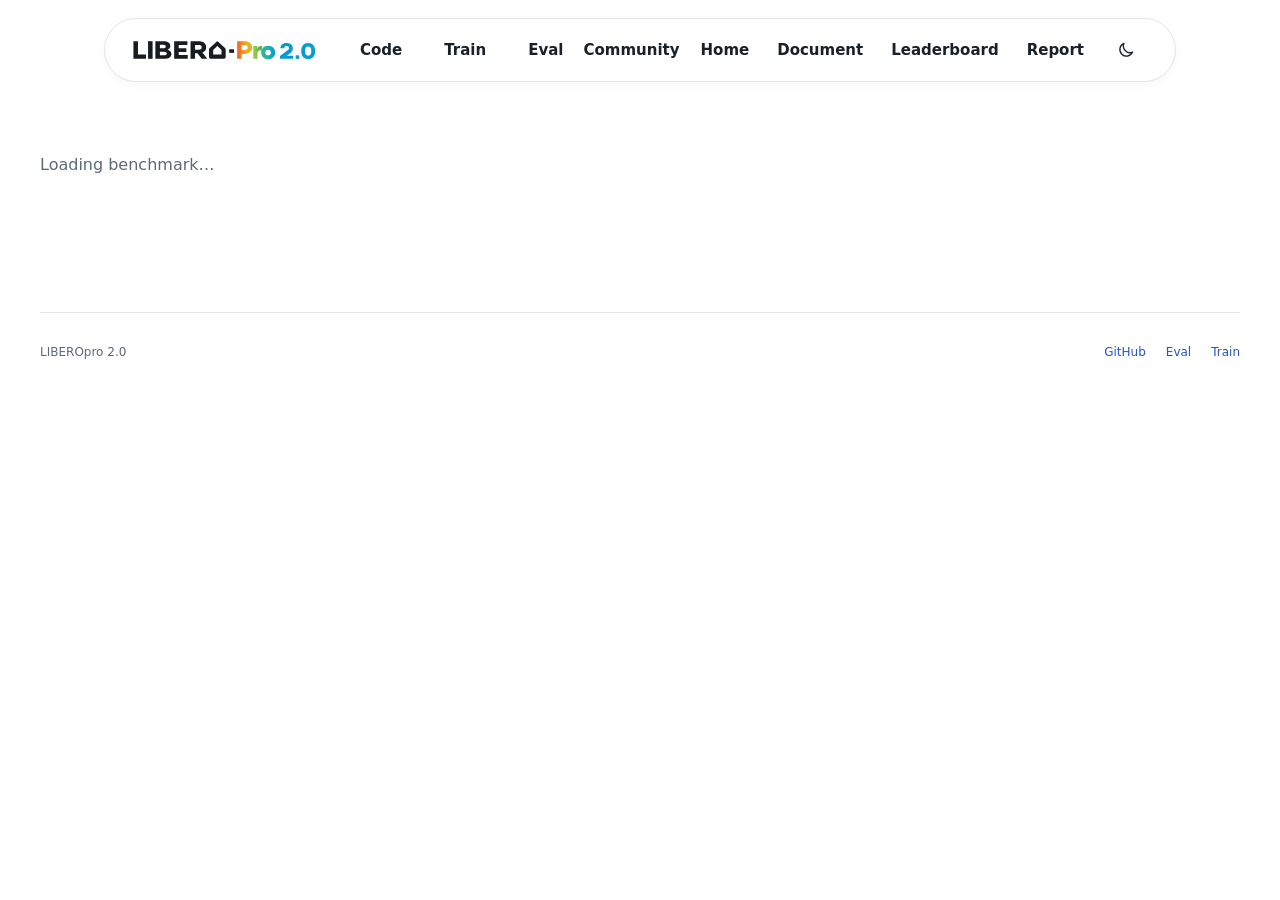
==== commit c8fbf497: "Add smooth light and dark themes across the website" ====
--- a/docs.html
+++ b/docs.html
@@ -3,13 +3,15 @@
 <head>
   <meta charset="utf-8">
   <meta name="viewport" content="width=device-width, initial-scale=1">
-  <meta name="description" content="LIBERO-Pro documentation: evaluation tasks, training demonstrations, task partitions, perturbation designs, data formats and download resources.">
+  <meta name="description" content="LIBERO-Pro: robot-policy robustness across 22 static and 20 dynamic perturbations. Explore success rates, models, and eight held-out tasks.">
   <meta name="theme-color" content="#2457c5">
   <link rel="icon" href="assets/favicon.ico" sizes="16x16 32x32 48x48">
   <link rel="icon" href="assets/favicon.svg" type="image/svg+xml" sizes="any">
   <title>Documentation · LIBERO-Pro</title>
   <link rel="preload" href="assets/fonts/lato-regular.woff2" as="font" type="font/woff2" crossorigin>
+  <script src="assets/theme.js"></script>
   <link rel="stylesheet" href="assets/site.css">
+  <link rel="stylesheet" href="assets/theme.css">
   <script type="module" src="assets/app.js"></script>
 </head>
 <body data-page="docs">
@@ -26,6 +28,10 @@
     <nav class="site-nav" id="site-nav" aria-label="Main navigation">
       <a href="index.html">Home</a><a href="docs.html">Document</a><a href="leaderboard.html">Leaderboard</a><a href="report.html">Report</a>
     </nav>
+    <button class="theme-toggle" type="button" data-theme-toggle aria-label="Switch to dark theme" title="Switch to dark theme">
+      <svg class="theme-moon" viewBox="0 0 24 24" aria-hidden="true"><path d="M20 14.5A8 8 0 0 1 9.5 4a8 8 0 1 0 10.5 10.5z"/></svg>
+      <svg class="theme-sun" viewBox="0 0 24 24" aria-hidden="true"><circle cx="12" cy="12" r="4"/><path d="M12 2.5v2M12 19.5v2M4.6 4.6 6 6M18 18l1.4 1.4M2.5 12h2M19.5 12h2M4.6 19.4 6 18M18 6l1.4-1.4"/></svg>
+    </button>
   </header>
   <div class="container" id="app"><main id="content"><p class="loading" role="status">Loading benchmark…</p></main></div>
   <noscript><p class="noscript">Enable JavaScript to browse the interactive benchmark.</p></noscript>
--- a/assets/site.css
+++ b/assets/site.css
@@ -279,11 +279,14 @@
 .paper-meta dt{font-size:inherit;font-weight:600;text-transform:uppercase;letter-spacing:.04em;color:var(--muted);padding-top:5px}
 .paper-meta dd{margin:0;min-width:0;font-size:inherit;line-height:1.8;overflow-wrap:anywhere;font-weight:500}
 .paper-meta :is(.authors,a){font-family:inherit;font-weight:500}
+.paper-meta :is(.paper-report-link,.repository-link,a[href="leaderboard.html"],a[href^="mailto:"]){font-size:16px;line-height:1.6;-webkit-text-size-adjust:100%;text-size-adjust:100%}
+.paper-meta :is(.paper-report-link,.repository-link)>span{font-size:inherit;line-height:inherit}
 .paper-meta dd>a{display:inline-block;color:var(--blue);padding:4px 0;min-height:40px}
 .paper-meta dd>a:hover{text-decoration:underline;text-underline-offset:4px}
-.paper-meta a[href="leaderboard.html"],.paper-meta-contact dd>a{font-size:inherit;line-height:1.6}
+.paper-meta dd>a.paper-report-link{display:inline-flex;align-items:center;gap:8px}
+.paper-report-link img{flex:none;width:20px;height:20px}
 .repository-links{display:flex;flex-wrap:wrap;gap:8px 20px}
-.repository-link{display:inline-flex;align-items:center;gap:8px;min-height:40px;max-width:100%;font-size:inherit;line-height:1.5;color:var(--ink);padding:4px 0}
+.repository-link{display:inline-flex;align-items:center;gap:8px;min-height:40px;max-width:100%;color:var(--blue);padding:4px 0}
 .repository-link img{flex:none;width:20px;height:20px}
 .repository-name{min-width:0;overflow-wrap:anywhere}
 .repository-link:hover .repository-name{text-decoration:underline;text-underline-offset:4px}
@@ -405,7 +408,8 @@
 .doc-content .section-head h2{font-size:22px}
 .doc-content :is(.reading>h3,.base-task h3){font-size:16px;line-height:1.6}
 .doc-content :is(p,.design-facts dd){font-size:16px;line-height:1.6;color:#39393f}
-.doc-content .section>p{max-width:72ch;margin:12px 0}
+.doc-content :is(p,.design-facts dd){text-align:justify;text-align-last:start;hyphens:auto;overflow-wrap:anywhere}
+.doc-content .section>p{max-width:none;margin:12px 0}
 .doc-content .section-head+p{margin-top:0}
 .doc-content strong{font-weight:700}
 .doc-content :not(pre)>code{font-family:ui-monospace,SFMono-Regular,'SF Mono',Consolas,'Liberation Mono',Menlo,monospace;font-size:.9em;line-height:1.65;background:#f3f4f6;color:inherit;padding:2px 4px;border-radius:4px;overflow-wrap:anywhere;box-decoration-break:clone;-webkit-box-decoration-break:clone}
@@ -413,11 +417,20 @@
 .doc-content .design-facts{font-size:16px}
 .doc-content .design-facts dt{font-weight:600;color:#111827}
 .doc-content .reading table{font-size:16px;line-height:1.6}
-.doc-content #training-data pre{max-width:100%;overflow:auto;padding:20px;background:#f5f7fa;border-radius:8px;font-size:14px;line-height:1.65}
 .doc-content .base-task p{font-size:14px;line-height:1.6}
 .doc-content .section:first-of-type{padding-top:24px}
 .doc-content .task-list{grid-template-columns:1fr}
-.doc-content .task-index{min-width:46px;font-size:11px}
+.doc-content .base-task{display:grid;grid-template-columns:66px minmax(0,1fr) 14px;align-items:baseline}
+.doc-task-suite{margin-top:28px}
+.doc-task-suite>h3{font-size:17px;padding-bottom:12px;border-bottom:1px solid var(--line)}
+.doc-content :is(#training-tasks,#training-data,#train-datas) a{color:inherit;text-decoration:none}
+.doc-content :is(#training-tasks,#training-data) .text-link:hover{color:var(--blue)}
+.doc-training-domain{margin-top:28px}
+.doc-training-domain h4{font-size:14px;font-weight:600;margin:20px 0 0}
+.training-gallery{margin-top:28px}
+.training-gallery .gallery-item{margin:0}
+@media(max-width:760px){.doc-content .text-link{white-space:normal}}
+.doc-content .task-index{min-width:0;font-size:11px;white-space:nowrap;line-height:1.6;padding-top:0}
 .doc-content .reading{max-width:none}
 .doc-perturbation-index{margin-top:20px;border-top:1px solid var(--line)}
 .doc-perturbation-index>a{display:grid;grid-template-columns:35px minmax(0,1fr) 110px 14px;gap:12px;padding:12px 0;border-bottom:1px solid var(--line);font-size:14px;align-items:baseline}
--- a/assets/theme.css
+++ b/assets/theme.css
@@ -0,0 +1,100 @@
+/* Shared palette. Scientific imagery and videos keep their original colors. */
+:root{color-scheme:light;--theme-hover:#f0f3f6;--theme-border:#c7cfd8}
+:root[data-theme=dark]{color-scheme:dark;--paper:#121619;--wash:#1c2227;--ink:#edf1f4;--muted:#abb6c0;--line:#333e47;--blue:#89b5ff;--static:#e0b166;--static-bg:#352b1d;--dynamic:#77cdbf;--dynamic-bg:#1c332f;--condition:#8eb4ed;--environment:#8fceb0;--observation:#c6a3d6;--execution:#dcb584;--robot:#e09aaf;--language:#87c8d3;--theme-hover:#242e36;--theme-border:#4b5a66;--support-ink:#a7dfcd;--support-bg:#1b302a;--support-line:#4c8776}
+.theme-toggle{position:relative;display:grid;place-items:center;flex:none;width:44px;height:44px;padding:0;border-radius:50%;color:var(--ink)}
+.theme-toggle:hover{background:var(--theme-hover)}
+.theme-toggle svg{grid-area:1/1;width:20px;height:20px;fill:none;stroke:currentColor;stroke-width:1.6;stroke-linecap:round;stroke-linejoin:round;transition:opacity .25s ease,transform .32s ease}
+.theme-sun{opacity:0;transform:rotate(-60deg) scale(.6)}
+:root[data-theme=dark] .theme-sun{opacity:1;transform:none}
+:root[data-theme=dark] .theme-moon{opacity:0;transform:rotate(60deg) scale(.6)}
+@media(min-width:1001px) and (max-width:1120px){.site-header{gap:14px;padding-inline:22px}.site-links{gap:14px}.site-nav{gap:19px}}
+@media(max-width:370px){.site-header{column-gap:8px;padding-inline:12px}.brand-wordmark{width:154px}}
+
+/* Fade palette properties only; the page remains interactive during a switch. */
+.theme-changing :is(body,h1,h2,h3,h4,p,dt,dd,a,small,span,strong,code,pre,select,.site-header,.site-nav,.home-news-card,.model-chip,.leaderboard-table th,.leaderboard-table td,.doc-content,.button,.capability-selection-head button,.capability-preview,.community-card,.community-qr-pending,.publication-version,.goal-predicates,.citation-card,.citation-copy){transition:color .32s ease,background-color .32s ease,border-color .32s ease}
+.theme-changing :is(.capability-grid line,.capability-grid text,.capability-line,.capability-point,.capability-value,.capability-end-label text,.taxonomy-face,.taxonomy-mode path,.taxonomy-ring text){transition:fill .32s ease,stroke .32s ease}
+@media(prefers-reduced-motion:reduce){.theme-toggle svg,.theme-changing body,.theme-changing *{transition:none!important}}
+
+:root[data-theme=dark] :is(.site-header,.site-nav,.skip,.catalogue-nav .tabs){background:var(--paper)}
+:root[data-theme=dark] .site-header{box-shadow:0 3px 16px #0003}
+:root[data-theme=dark] select{background:var(--wash);border-color:var(--theme-border)}
+:root[data-theme=dark] .button.secondary{background:var(--wash);color:var(--ink);border-color:var(--theme-border)}
+:root[data-theme=dark] .button:not(.secondary){background:#346dc8;border-color:#5586d4;color:white}
+:root[data-theme=dark] .button:not(.secondary):hover{background:#417bd5}
+:root[data-theme=dark] .showcase-slide:first-child .showcase-copy .button{background:white;border-color:white;color:#19364a}
+:root[data-theme=dark] :is(.mode.static){color:var(--static)}
+:root[data-theme=dark] :is(.mode.dynamic){color:var(--dynamic)}
+:root[data-theme=dark] img[src$="/github.svg"]{filter:invert(1)}
+:root[data-theme=dark] :is(.nav-item.active,.doc-nav-group a[aria-current=page],#taxonomy tr:target){background:#22334a;color:var(--blue)}
+:root[data-theme=dark] :is(.media-placeholder,.media-placeholder[data-availability=unsupported],.rollout-visual,.rollout-slot video,.rollout-slot .rollout-media,.task-demo video){background:var(--wash);color:var(--muted);border-color:var(--line)}
+:root[data-theme=dark] .mini-track{background:var(--line)}
+:root[data-theme=dark] .bar-track{border-color:var(--theme-border);background:repeating-linear-gradient(to right,transparent 0,transparent calc(25% - 1px),var(--line) calc(25% - 1px),var(--line) 25%)}
+
+/* Green domain scores and blue perturbation scores remain distinct. */
+:root[data-theme=dark] .table-scroll{border-color:var(--theme-border)}
+:root[data-theme=dark] :is(.leaderboard-table th,.capability-data thead th){background:var(--wash);border-color:var(--line)}
+:root[data-theme=dark] :is(.leaderboard-table .model-cell,.perturbation-table .rank-column,.perturbation-table .model-column){background:var(--paper)}
+:root[data-theme=dark] .perturbation-table thead :is(.rank-column,.model-column){background:var(--wash)}
+:root[data-theme=dark] .leaderboard-table tbody tr:hover,:root[data-theme=dark] .leaderboard-table tbody tr:hover :is(.model-cell,.rank-column,.model-column){background:var(--theme-hover)}
+:root[data-theme=dark] .score-cell a{background:rgba(65,178,149,var(--heat,0));color:#bdebdc}
+:root[data-theme=dark] .leaderboard-table thead th[aria-sort]{background:#264d43;color:#bdebdc}
+:root[data-theme=dark] .perturbation-table .score-cell a{background:rgba(89,154,222,var(--heat,0));color:#c0ddff}
+:root[data-theme=dark] .perturbation-table thead th[aria-sort]{background:#294866;color:#c0ddff}
+:root[data-theme=dark] .type-tag{background:#23364e;color:#a9c9ff}
+:root[data-theme=dark] .type-tag.wam{background:#203c30;color:#a2dbb9}
+:root[data-theme=dark] .type-tag.robust{background:#3b2b49;color:#d9b7f2}
+:root[data-theme=dark] .delta{color:#eeaa9c}
+
+/* Raise series luminance while keeping each model's established hue. */
+:is(.model-chip,.capability-series){--series:var(--series-base)}
+:root[data-theme=dark] :is(.model-chip,.capability-series){--series:color-mix(in srgb,var(--series-base) 65%,white)}
+:root[data-theme=dark] .model-chip{background:var(--paper);color:var(--muted);border-color:var(--theme-border)}
+:root[data-theme=dark] .model-chip[aria-pressed=true]{background:color-mix(in srgb,var(--series) 13%,var(--paper));color:var(--series);border-color:var(--series)}
+:root[data-theme=dark] .model-chip:hover{background:color-mix(in srgb,var(--series) 18%,var(--paper));border-color:var(--series)}
+:root[data-theme=dark] .model-chip .chip-check{color:var(--muted)}
+:root[data-theme=dark] .model-chip[aria-pressed=true] .chip-check{color:var(--series)}
+:root[data-theme=dark] .capability-grid line{stroke:var(--line)}
+:root[data-theme=dark] .capability-grid text{fill:var(--muted)}
+:root[data-theme=dark] .capability-grid .capability-axis{fill:var(--ink)}
+:root[data-theme=dark] .capability-point{fill:var(--paper)}
+:root[data-theme=dark] .capability-value{stroke:var(--paper)}
+:root[data-theme=dark] .capability-end-label text{fill:var(--series)}
+:root[data-theme=dark] :is(.capability-empty,.capability-preview){background:var(--wash);border-color:var(--theme-border)}
+:root[data-theme=dark] .capability-preview{box-shadow:0 8px 28px #0005}
+:root[data-theme=dark] .capability-preview p{color:var(--muted)}
+:root[data-theme=dark] .capability-selection-head button{background:var(--wash);border-color:var(--theme-border)}
+:root[data-theme=dark] .capability-selection-head button:active{background:var(--theme-hover)}
+
+/* Home: keep the three slide palettes and the paper's original artwork. */
+:root[data-theme=dark] .showcase-stage{background:var(--wash)}
+:root[data-theme=dark] .showcase-static{--slide-ink:#f3dfbc;--slide-muted:#d6c1a5;--slide-accent:#d8aa61;background:linear-gradient(120deg,#30291e,#493722 52%,#573b2c)}
+:root[data-theme=dark] .showcase-dynamic{--slide-ink:#d3f1e5;--slide-muted:#b3d1c6;--slide-accent:#73c9b5;background:linear-gradient(120deg,#1b302a,#23483f 52%,#28545a)}
+:root[data-theme=dark] :is(.showcase-static,.showcase-dynamic) .button.secondary{background:transparent;color:var(--slide-ink);border-color:var(--slide-accent)}
+:root[data-theme=dark] :is(.showcase-static,.showcase-dynamic) .button.secondary:hover{background:var(--slide-accent);color:#121619}
+:root[data-theme=dark] .home-news{--news-bg:#1c2227;--news-ink:#edf1f4;--news-soft:#a6b2bf;--news-line:#3a4650;--news-accent:#89b5ff}
+:root[data-theme=dark] .institution-logos a{background:white;box-shadow:0 0 0 4px white}
+:root[data-theme=dark] .repository-status{background:var(--wash);color:var(--muted)}
+:root[data-theme=dark] .repository-status.latest{background:var(--support-bg);color:var(--support-ink)}
+:root[data-theme=dark] .taxonomy-mode.static path{fill:#654b29;stroke:var(--paper)}
+:root[data-theme=dark] .taxonomy-mode.dynamic path{fill:#29564f;stroke:var(--paper)}
+:root[data-theme=dark] .taxonomy-mode:is(.is-active,:focus-visible) path{stroke:var(--ink)}
+:root[data-theme=dark] .taxonomy-face{fill:#263746;stroke:var(--paper)}
+:root[data-theme=dark] .taxonomy-slice.is-active .taxonomy-face{fill:color-mix(in srgb,var(--mode-color) 30%,#263746);stroke:var(--mode-color)}
+:root[data-theme=dark] .has-active-domain .taxonomy-slice.is-active .taxonomy-face{fill:color-mix(in srgb,var(--domain) 30%,#263746);stroke:var(--domain)}
+:root[data-theme=dark] .home-model-chip,:root[data-theme=dark] .doc-perturbation-chip{background:var(--support-bg);color:var(--support-ink);border-color:var(--support-line)}
+:root[data-theme=dark] :is(a.home-model-chip,a.doc-perturbation-chip):hover{background:#26483b;color:#c2eedf;border-color:#76b19b}
+:root[data-theme=dark] :is(a.home-model-chip,a.doc-perturbation-chip):focus-visible{outline-color:var(--support-ink)}
+:root[data-theme=dark] :is(.home-model-chip.is-upcoming,.doc-perturbation-chip.is-unavailable){background:var(--wash);color:var(--muted);border-color:var(--theme-border)}
+:root[data-theme=dark] .citation-copy[data-copied]{color:#8cdaa3}
+
+/* Reading surfaces, publications and community cards. */
+:root[data-theme=dark] .doc-content,:root[data-theme=dark] .doc-content :is(p,.design-facts dd){color:#c9d2da}
+:root[data-theme=dark] .doc-content :is(h1,h2,h3,.design-facts dt){color:var(--ink)}
+:root[data-theme=dark] :is(.reading code,.doc-content :not(pre)>code,.goal-predicates){background:var(--wash)}
+:root[data-theme=dark] .goal-predicates code{background:none}
+:root[data-theme=dark] body:is([data-page=report],[data-page=community]){background:var(--paper)}
+:root[data-theme=dark] .publication-version{background:#23364e;color:#a9c9ff}
+:root[data-theme=dark] .publication-version.previous{background:var(--wash);color:var(--muted)}
+:root[data-theme=dark] .publication-links a{border-color:var(--line);text-decoration-color:var(--theme-border)}
+:root[data-theme=dark] .community-card{background:var(--wash);border-color:var(--line)}
+:root[data-theme=dark] .community-qr-pending{background:var(--paper)}
